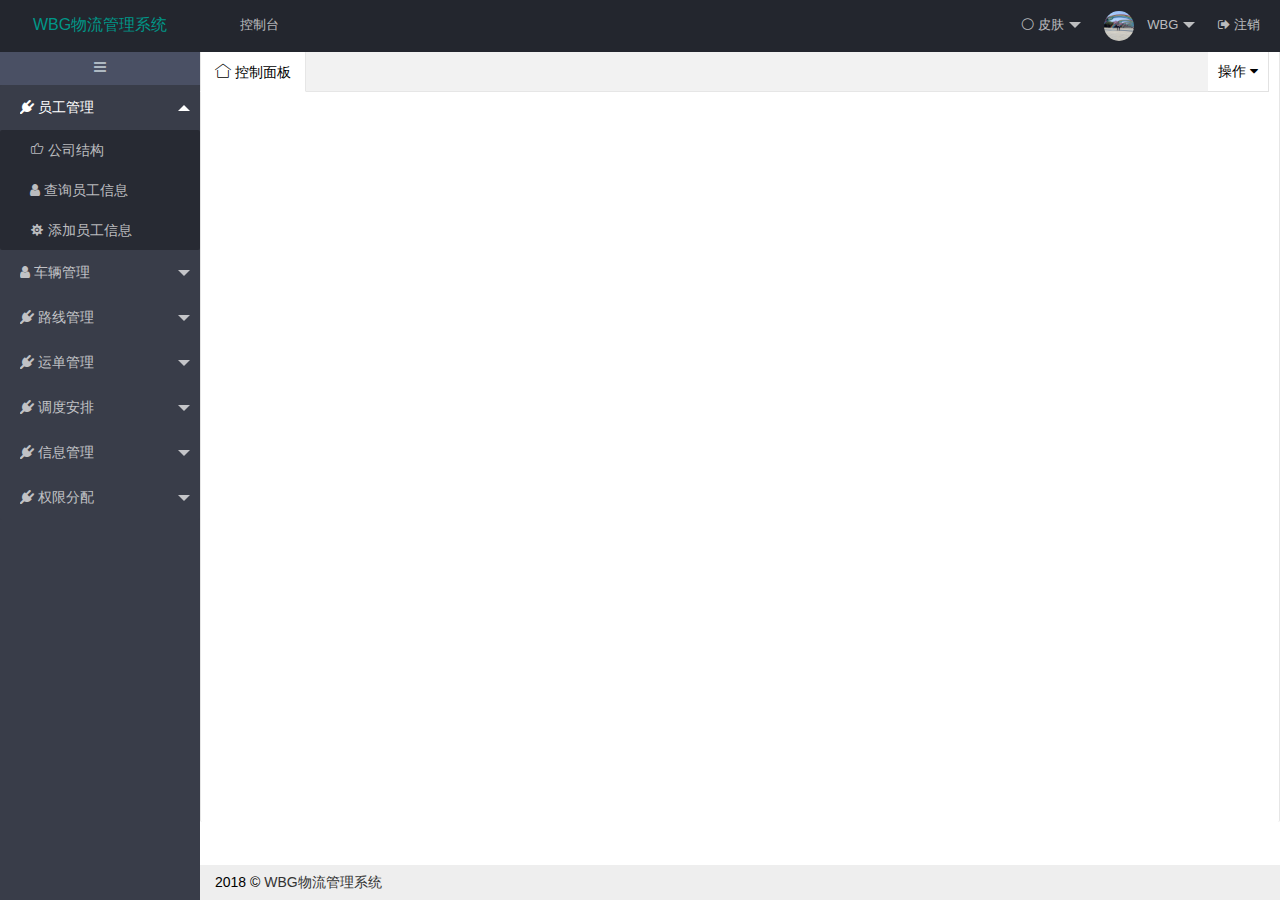
==== src/main/webapp/index.html @ e6181575 "struts2+spring+hibernate" ====
<!DOCTYPE html>
<html>

<head>
    <meta charset="utf-8">
    <meta name="viewport" content="width=device-width, initial-scale=1, maximum-scale=1">
    <title>WBG物流管理系统</title>
    <link rel="stylesheet" href="./plugins/layui/css/layui.css" media="all"/>
    <link rel="stylesheet" href="./plugins/font-awesome/css/font-awesome.min.css" media="all"/>
    <link rel="stylesheet" href="./src/css/app.css" media="all"/>
    <link rel="stylesheet" href="./src/css/themes/default.css" media="all" id="skin" kit-skin/>
</head>

<body class="kit-theme">
<div class="layui-layout layui-layout-admin kit-layout-admin">
    <div class="layui-header">
        <div class="layui-logo">WBG物流管理系统</div>
        <div class="layui-logo kit-logo-mobile"></div>
        <ul class="layui-nav layui-layout-left kit-nav">
            <li class="layui-nav-item"><a href="javascript:;">控制台</a></li>

        </ul>
        <ul class="layui-nav layui-layout-right kit-nav">
            <li class="layui-nav-item">
                <a href="javascript:;">
                    <i class="layui-icon">&#xe63f;</i> 皮肤
                </a>
                <dl class="layui-nav-child skin">
                    <dd><a href="javascript:;" data-skin="default" style="color:#393D49;"><i
                            class="layui-icon">&#xe658;</i> 默认</a></dd>
                    <dd><a href="javascript:;" data-skin="orange" style="color:#ff6700;"><i
                            class="layui-icon">&#xe658;</i> 橘子橙</a></dd>
                    <dd><a href="javascript:;" data-skin="green" style="color:#00a65a;"><i
                            class="layui-icon">&#xe658;</i> 原谅绿</a></dd>
                    <dd><a href="javascript:;" data-skin="pink" style="color:#FA6086;"><i
                            class="layui-icon">&#xe658;</i> 少女粉</a></dd>
                    <dd><a href="javascript:;" data-skin="blue.1" style="color:#00c0ef;"><i
                            class="layui-icon">&#xe658;</i> 天空蓝</a></dd>
                    <dd><a href="javascript:;" data-skin="red" style="color:#dd4b39;"><i class="layui-icon">&#xe658;</i>
                        枫叶红</a></dd>
                </dl>
            </li>
            <li class="layui-nav-item">
                <a href="javascript:;">
                    <img src="img/psb.jpg" class="layui-nav-img"> WBG
                </a>
                <dl class="layui-nav-child">
                    <dd><a href="javascript:;" kit-target
                           data-options="{url:'basic.html',icon:'&#xe658;',title:'基本资料',id:'966'}"><span>基本资料</span></a>
                    </dd>
                    <dd><a href="javascript:;">安全设置</a></dd>
                </dl>
            </li>
            <li class="layui-nav-item"><a href="login.html"><i class="fa fa-sign-out" aria-hidden="true"></i> 注销</a>
            </li>
        </ul>
    </div>

    <div class="layui-side layui-bg-black kit-side">
        <div class="layui-side-scroll">
            <div class="kit-side-fold"><i class="fa fa-navicon" aria-hidden="true"></i></div>
            <!-- 左侧导航区域（可配合layui已有的垂直导航） -->
            <ul class="layui-nav layui-nav-tree" lay-filter="kitNavbar" kit-navbar>
                <li class="layui-nav-item layui-nav-itemed">
                    <a class="" href="javascript:;"><i class="fa fa-plug" aria-hidden="true"></i><span> 员工管理</span></a>
                    <dl class="layui-nav-child">
                        <dd>
                            <a href="javascript:;" kit-target
                               data-options="{url:'mains.jsp',icon:'&#xe6c6;',title:'公司结构',id:'1'}">
                                <i class="layui-icon">&#xe6c6;</i><span> 公司结构</span></a>
                        </dd>
                        <dd>
                            <a href="javascript:;" data-url="employee.jsp" data-icon="fa-user" data-title="查询员工信息" kit-target
                               data-id='2'>
                                <i class="fa fa-user" aria-hidden="true"></i><span> 查询员工信息</span></a>
                        </dd>
                        <dd>
                            <a href="javascript:;" data-url="/depart" data-icon="&#xe614;" data-title="添加员工信息"
                               kit-target data-id='4'><i class="layui-icon">&#xe614;</i><span> 添加员工信息</span></a>
                        </dd>
                    </dl>
                </li>
                <li class="layui-nav-item">
                    <a href="javascript:;"><i class="fa fa-user" aria-hidden="false"></i><span> 车辆管理</span></a>
                    <dl class="layui-nav-child">
                        <dd>
                            <a href="javascript:;" data-url="vehicle.jsp" data-icon="fa-user" data-title="查询车辆信息" kit-target
                               data-id='5'>
                                <i class="fa fa-user" aria-hidden="true"></i><span> 查询车辆信息</span></a>
                        </dd>
                        <dd>
                            <a href="javascript:;" data-url="/vehicle" data-icon="&#xe614;" data-title="添加车辆信息"
                               kit-target data-id='7'><i class="layui-icon">&#xe614;</i><span> 添加车辆信息</span></a>
                        </dd>
                    </dl>
                </li>
                <li class="layui-nav-item">
                    <a href="javascript:;"><i class="fa fa-plug" aria-hidden="true"></i><span> 路线管理</span></a>
                    <dl class="layui-nav-child">
                        <dd>
                            <a href="javascript:;" data-url="route.jsp" data-icon="fa-user" data-title="查询路线信息" kit-target
                               data-id='8'>
                                <i class="fa fa-user" aria-hidden="true"></i><span> 查询路线信息</span></a>
                        </dd>
                        <dd>
                            <a href="javascript:;" data-url="/route" data-icon="&#xe614;" data-title="添加路线信息"
                               kit-target data-id='10'><i class="layui-icon">&#xe614;</i><span> 添加路线信息</span></a>
                        </dd>
                    </dl>
                </li>
                <li class="layui-nav-item">
                    <a href="javascript:;"><i class="fa fa-plug" aria-hidden="true"></i><span> 运单管理</span></a>
                    <dl class="layui-nav-child">
                        <dd>
                            <a href="javascript:;" data-url="waybill.jsp" data-icon="fa-user" data-title="查询运单信息" kit-target
                               data-id='11'>
                                <i class="fa fa-user" aria-hidden="true"></i><span> 查询运单信息</span></a>
                        </dd>
                        <dd>
                            <a href="javascript:;" data-url="/waybill" data-icon="&#xe628;" data-title="添加运单信息" kit-target
                               data-id='12'><i class="layui-icon">&#xe628;</i><span> 添加运单信息</span></a>
                        </dd>
                        <dd>
                            <a href="javascript:;" data-url="/positions" data-icon="&#xe614;" data-title="实时运单信息"
                               kit-target data-id='13'><i class="layui-icon">&#xe614;</i><span> 实时运单信息</span></a>
                        </dd>
                    </dl>
                </li>
                <li class="layui-nav-item">
                    <a href="javascript:;"><i class="fa fa-plug" aria-hidden="true"></i><span> 调度安排</span></a>
                    <dl class="layui-nav-child">
                        <dd>
                            <a href="javascript:;" data-url="form.html" data-icon="fa-user" data-title="查询调度单" kit-target
                               data-id='14'>
                                <i class="fa fa-user" aria-hidden="true"></i><span> 查询调度单</span></a>
                        </dd>
                        <dd>
                            <a href="javascript:;" data-url="nav.html" data-icon="&#xe628;" data-title="车辆关联" kit-target
                               data-id='15'><i class="layui-icon">&#xe628;</i><span> 车辆关联</span></a>
                        </dd>
                        <dd>
                            <a href="javascript:;" data-url="list4.html" data-icon="&#xe614;" data-title="路线关联"
                               kit-target data-id='16'><i class="layui-icon">&#xe614;</i><span> 路线关联</span></a>
                        </dd>
                    </dl>
                </li>
                <li class="layui-nav-item">
                    <a href="javascript:;"><i class="fa fa-plug" aria-hidden="true"></i><span> 信息管理</span></a>
                    <dl class="layui-nav-child">
                        <dd><a href="javascript:;" kit-target
                               data-options="{url:'navbar.html',icon:'&#xe658;',title:'Navbar',id:'6'}"><i
                                class="layui-icon">&#xe658;</i><span> Navbar</span></a></dd>
                        <dd><a href="javascript:;" kit-target
                               data-options="{url:'tab.html',icon:'&#xe658;',title:'TAB',id:'7'}"><i class="layui-icon">&#xe658;</i><span> Tab</span></a>
                        </dd>
                        <dd><a href="javascript:;" kit-target
                               data-options="{url:'onelevel.html',icon:'&#xe658;',title:'OneLevel',id:'50'}"><i
                                class="layui-icon">&#xe658;</i><span> OneLevel</span></a></dd>
                        <dd><a href="javascript:;" kit-target
                               data-options="{url:'app.html',icon:'&#xe658;',title:'App',id:'8'}"><i class="layui-icon">&#xe658;</i><span> app.js主入口</span></a>
                        </dd>
                    </dl>
                </li>
                <li class="layui-nav-item">
                    <a href="javascript:;"><i class="fa fa-plug" aria-hidden="true"></i><span> 权限分配</span></a>
                    <dl class="layui-nav-child">
                        <dd><a href="javascript:;" kit-target
                               data-options="{url:'navbar.html',icon:'&#xe658;',title:'Navbar',id:'6'}"><i
                                class="layui-icon">&#xe658;</i><span> Navbar</span></a></dd>
                        <dd><a href="javascript:;" kit-target
                               data-options="{url:'tab.html',icon:'&#xe658;',title:'TAB',id:'7'}"><i class="layui-icon">&#xe658;</i><span> Tab</span></a>
                        </dd>
                        <dd><a href="javascript:;" kit-target
                               data-options="{url:'onelevel.html',icon:'&#xe658;',title:'OneLevel',id:'50'}"><i
                                class="layui-icon">&#xe658;</i><span> OneLevel</span></a></dd>
                        <dd><a href="javascript:;" kit-target
                               data-options="{url:'app.html',icon:'&#xe658;',title:'App',id:'8'}"><i class="layui-icon">&#xe658;</i><span> app.js主入口</span></a>
                        </dd>
                    </dl>
                </li>
            </ul>
        </div>
    </div>
    <div class="layui-body" id="container">
        <!-- 内容主体区域 -->
        <div style="padding: 15px;"><i class="layui-icon layui-anim layui-anim-rotate layui-anim-loop">&#xe63e;</i>
            请稍等...
        </div>
    </div>

    <div class="layui-footer">
        <!-- 底部固定区域 -->
        2018 &copy;
        <a href="http://kit.zhengjinfan.cn/">WBG物流管理系统</a>
       <!-- <marquee>WBG物流管理系统</marquee>-->
    </div>
</div>
<!-- <script type="text/javascript">
      var cnzz_protocol = (("https:" == document.location.protocol) ? " https://" : " http://");
      document.write(unescape("%3Cspan id='cnzz_stat_icon_1264021086'%3E%3C/span%3E%3Cscript src='" + cnzz_protocol + "s22.cnzz.com/z_stat.php%3Fid%3D1264021086%26show%3Dpic1' type='text/javascript'%3E%3C/script%3E"));
  </script> -->
<script src="./plugins/layui/layui.js"></script>
<script>
    var message;
    layui.config({
        base: 'src/js/',
        version: '1.0.1'
    }).use(['app', 'message'], function () {
        var app = layui.app,
            $ = layui.jquery,
            layer = layui.layer;
        //将message设置为全局以便子页面调用
        message = layui.message;
        //主入口
        app.set({
            type: 'iframe'
        }).init();
        $('#pay').on('click', function () {
            layer.open({
                title: false,
                type: 1,
                content: '<img src="/src/images/pay.png" />',
                area: ['500px', '250px'],
                shadeClose: true
            });
        });
        $('dl.skin > dd').on('click', function () {
            var $that = $(this);
            var skin = $that.children('a').data('skin');
            switchSkin(skin);
        });
        var setSkin = function (value) {
                layui.data('kit_skin', {
                    key: 'skin',
                    value: value
                });
            },
            getSkinName = function () {
                return layui.data('kit_skin').skin;
            },
            switchSkin = function (value) {
                var _target = $('link[kit-skin]')[0];
                _target.href = _target.href.substring(0, _target.href.lastIndexOf('/') + 1) + value + _target.href.substring(_target.href.lastIndexOf('.'));
                setSkin(value);

            },
            initSkin = function () {
                var skin = getSkinName();
                switchSkin(skin === undefined ? 'default' : skin);
            }();
    });
</script>
</body>

</html>
---- src/main/webapp/plugins/layui/css/layui.css ----
/** layui-v2.2.5 MIT License By https://www.layui.com */
.layui-inline, img {
    display: inline-block;
    vertical-align: middle
}

h1, h2, h3, h4, h5, h6 {
    font-weight: 400
}

.layui-edge, .layui-header, .layui-inline, .layui-main {
    position: relative
}

.layui-btn, .layui-edge, .layui-inline, img {
    vertical-align: middle
}

.layui-btn, .layui-disabled, .layui-icon, .layui-unselect {
    -webkit-user-select: none;
    -ms-user-select: none;
    -moz-user-select: none
}

blockquote, body, button, dd, div, dl, dt, form, h1, h2, h3, h4, h5, h6, input, li, ol, p, pre, td, textarea, th, ul {
    margin: 0;
    padding: 0;
    -webkit-tap-highlight-color: rgba(0, 0, 0, 0)
}

a:active, a:hover {
    outline: 0
}

img {
    border: none
}

li {
    list-style: none
}

table {
    border-collapse: collapse;
    border-spacing: 0
}

h4, h5, h6 {
    font-size: 100%
}

button, input, optgroup, option, select, textarea {
    font-family: inherit;
    font-size: inherit;
    font-style: inherit;
    font-weight: inherit;
    outline: 0
}

pre {
    white-space: pre-wrap;
    white-space: -moz-pre-wrap;
    white-space: -pre-wrap;
    white-space: -o-pre-wrap;
    word-wrap: break-word
}

body {
    line-height: 24px;
    font: 14px Helvetica Neue, Helvetica, PingFang SC, \5FAE\8F6F\96C5\9ED1, Tahoma, Arial, sans-serif
}

hr {
    height: 1px;
    margin: 10px 0;
    border: 0;
    clear: both
}

a {
    color: #333;
    text-decoration: none
}

a:hover {
    color: #777
}

a cite {
    font-style: normal;
    *cursor: pointer
}

.layui-border-box, .layui-border-box * {
    box-sizing: border-box
}

.layui-box, .layui-box * {
    box-sizing: content-box
}

.layui-clear {
    clear: both;
    *zoom: 1
}

.layui-clear:after {
    content: '\20';
    clear: both;
    *zoom: 1;
    display: block;
    height: 0
}

.layui-inline {
    *display: inline;
    *zoom: 1
}

.layui-edge {
    display: inline-block;
    width: 0;
    height: 0;
    border-width: 6px;
    border-style: dashed;
    border-color: transparent;
    overflow: hidden
}

.layui-edge-top {
    top: -4px;
    border-bottom-color: #999;
    border-bottom-style: solid
}

.layui-edge-right {
    border-left-color: #999;
    border-left-style: solid
}

.layui-edge-bottom {
    top: 2px;
    border-top-color: #999;
    border-top-style: solid
}

.layui-edge-left {
    border-right-color: #999;
    border-right-style: solid
}

.layui-elip {
    text-overflow: ellipsis;
    overflow: hidden;
    white-space: nowrap
}

.layui-disabled, .layui-disabled:hover {
    color: #d2d2d2 !important;
    cursor: not-allowed !important
}

.layui-circle {
    border-radius: 100%
}

.layui-show {
    display: block !important
}

.layui-hide {
    display: none !important
}

@font-face {
    font-family: layui-icon;
    src: url(../font/iconfont.eot?v=220);
    src: url(../font/iconfont.eot?v=220#iefix) format('embedded-opentype'), url(../font/iconfont.svg?v=220#iconfont) format('svg'), url(../font/iconfont.woff?v=220) format('woff'), url(../font/iconfont.ttf?v=220) format('truetype')
}

.layui-icon {
    font-family: layui-icon !important;
    font-size: 16px;
    font-style: normal;
    -webkit-font-smoothing: antialiased;
    -moz-osx-font-smoothing: grayscale
}

.layui-icon-duihua:before {
    content: "\e611"
}

.layui-icon-shezhi:before {
    content: "\e614"
}

.layui-icon-yinshenim:before {
    content: "\e60f"
}

.layui-icon-search:before {
    content: "\e615"
}

.layui-icon-fenxiang1:before {
    content: "\e641"
}

.layui-icon-shezhi1:before {
    content: "\e620"
}

.layui-icon-yinqing:before {
    content: "\e628"
}

.layui-icon-yuejuancuohao:before {
    content: "\1006"
}

.layui-icon-cuo:before {
    content: "\1007"
}

.layui-icon-baobiao:before {
    content: "\e629"
}

.layui-icon-star:before {
    content: "\e600"
}

.layui-icon-yuandian:before {
    content: "\e617"
}

.layui-icon-chat:before {
    content: "\e606"
}

.layui-icon-logo:before {
    content: "\e609"
}

.layui-icon-list:before {
    content: "\e60a"
}

.layui-icon-tubiao:before {
    content: "\e62c"
}

.layui-icon-right:before {
    content: "\1005"
}

.layui-icon-huanfu2:before {
    content: "\e61b"
}

.layui-icon-On-line:before {
    content: "\e610"
}

.layui-icon-biaoge:before {
    content: "\e62d"
}

.layui-icon-youyou:before {
    content: "\e602"
}

.layui-icon-zuozuo:before {
    content: "\e603"
}

.layui-icon-cart-simple:before {
    content: "\e698"
}

.layui-icon-cry:before {
    content: "\e69c"
}

.layui-icon-smile:before {
    content: "\e6af"
}

.layui-icon-survey:before {
    content: "\e6b2"
}

.layui-icon-tree:before {
    content: "\e62e"
}

.layui-icon-iconfont17:before {
    content: "\e62f"
}

.layui-icon-tianjia:before {
    content: "\e61f"
}

.layui-icon-xiazai:before {
    content: "\e601"
}

.layui-icon-xuanzemoban48:before {
    content: "\e630"
}

.layui-icon-gongju:before {
    content: "\e631"
}

.layui-icon-face-surprised:before {
    content: "\e664"
}

.layui-icon-bianji:before {
    content: "\e642"
}

.layui-icon-speaker:before {
    content: "\e645"
}

.layui-icon-xiangxia:before {
    content: "\e61a"
}

.layui-icon-wenjian:before {
    content: "\e621"
}

.layui-icon-layouts:before {
    content: "\e632"
}

.layui-icon-duigou:before {
    content: "\e618"
}

.layui-icon-tianjia1:before {
    content: "\e608"
}

.layui-icon-yaoyaozhibofanye:before {
    content: "\e633"
}

.layui-icon-read:before {
    content: "\e705"
}

.layui-icon-404:before {
    content: "\e61c"
}

.layui-icon-lunbozutu:before {
    content: "\e634"
}

.layui-icon-help:before {
    content: "\e607"
}

.layui-icon-daima1:before {
    content: "\e635"
}

.layui-icon-jinshui:before {
    content: "\e636"
}

.layui-icon-find-fill:before {
    content: "\e670"
}

.layui-icon-about:before {
    content: "\e60b"
}

.layui-icon-location:before {
    content: "\e715"
}

.layui-icon-xiangshang:before {
    content: "\e619"
}

.layui-icon-pause:before {
    content: "\e651"
}

.layui-icon-riqi:before {
    content: "\e637"
}

.layui-icon-uploadfile:before {
    content: "\e61d"
}

.layui-icon-delete:before {
    content: "\e640"
}

.layui-icon-play:before {
    content: "\e652"
}

.layui-icon-top:before {
    content: "\e604"
}

.layui-icon-haoyouqingqiu:before {
    content: "\e612"
}

.layui-icon-weibiaoti1:before {
    content: "\e605"
}

.layui-icon-chuangkou:before {
    content: "\e638"
}

.layui-icon-comiisbiaoqing:before {
    content: "\e60c"
}

.layui-icon-zhengque:before {
    content: "\e616"
}

.layui-icon-dollar:before {
    content: "\e659"
}

.layui-icon-iconfontwodehaoyou:before {
    content: "\e613"
}

.layui-icon-wenjianxiazai:before {
    content: "\e61e"
}

.layui-icon-tupian:before {
    content: "\e60d"
}

.layui-icon-lianjie:before {
    content: "\e64c"
}

.layui-icon-diamond:before {
    content: "\e735"
}

.layui-icon-jilu:before {
    content: "\e60e"
}

.layui-icon-liucheng:before {
    content: "\e622"
}

.layui-icon-fontstrikethrough:before {
    content: "\e64f"
}

.layui-icon-unlink:before {
    content: "\e64d"
}

.layui-icon-bianjiwenzi:before {
    content: "\e639"
}

.layui-icon-sanjiao:before {
    content: "\e623"
}

.layui-icon-danxuankuanghouxuan:before {
    content: "\e63f"
}

.layui-icon-danxuankuangxuanzhong:before {
    content: "\e643"
}

.layui-icon-juzhongduiqi:before {
    content: "\e647"
}

.layui-icon-youduiqi:before {
    content: "\e648"
}

.layui-icon-zuoduiqi:before {
    content: "\e649"
}

.layui-icon-gongsisvgtubiaozongji22:before {
    content: "\e626"
}

.layui-icon-gongsisvgtubiaozongji23:before {
    content: "\e627"
}

.layui-icon-refresh-2:before {
    content: "\1002"
}

.layui-icon-loading-1:before {
    content: "\e63e"
}

.layui-icon-return:before {
    content: "\e65c"
}

.layui-icon-jiacu:before {
    content: "\e62b"
}

.layui-icon-uploading:before {
    content: "\e67c"
}

.layui-icon-liaotianduihuaimgoutong:before {
    content: "\e63a"
}

.layui-icon-video:before {
    content: "\e6ed"
}

.layui-icon-headset:before {
    content: "\e6fc"
}

.layui-icon-wenjianjiafan:before {
    content: "\e624"
}

.layui-icon-shouji:before {
    content: "\e63b"
}

.layui-icon-tianjia2:before {
    content: "\e654"
}

.layui-icon-wenjianjia:before {
    content: "\e7a0"
}

.layui-icon-biaoqing:before {
    content: "\e650"
}

.layui-icon-html:before {
    content: "\e64b"
}

.layui-icon-biaodan:before {
    content: "\e63c"
}

.layui-icon-cart:before {
    content: "\e657"
}

.layui-icon-camera-fill:before {
    content: "\e65d"
}

.layui-icon-25:before {
    content: "\e62a"
}

.layui-icon-emwdaima:before {
    content: "\e64e"
}

.layui-icon-fire:before {
    content: "\e756"
}

.layui-icon-set:before {
    content: "\e716"
}

.layui-icon-zitixiahuaxian:before {
    content: "\e646"
}

.layui-icon-sanjiao1:before {
    content: "\e625"
}

.layui-icon-tips:before {
    content: "\e702"
}

.layui-icon-tupian-copy-copy:before {
    content: "\e64a"
}

.layui-icon-more-vertical:before {
    content: "\e671"
}

.layui-icon-zhuti2:before {
    content: "\e66c"
}

.layui-icon-loading:before {
    content: "\e63d"
}

.layui-icon-xieti:before {
    content: "\e644"
}

.layui-icon-refresh-1:before {
    content: "\e666"
}

.layui-icon-rmb:before {
    content: "\e65e"
}

.layui-icon-home:before {
    content: "\e68e"
}

.layui-icon-user:before {
    content: "\e770"
}

.layui-icon-notice:before {
    content: "\e667"
}

.layui-icon-voice:before {
    content: "\e688"
}

.layui-icon-download:before {
    content: "\e681"
}

.layui-icon-snowflake:before {
    content: "\e6b1"
}

.layui-icon-yemian1:before {
    content: "\e655"
}

.layui-icon-template:before {
    content: "\e663"
}

.layui-icon-auz:before {
    content: "\e672"
}

.layui-icon-console:before {
    content: "\e665"
}

.layui-icon-app:before {
    content: "\e653"
}

.layui-icon-xiayiye:before {
    content: "\e65a"
}

.layui-icon-website:before {
    content: "\e7ae"
}

.layui-icon-xiayiye1:before {
    content: "\e65b"
}

.layui-icon-component:before {
    content: "\e857"
}

.layui-icon-more:before {
    content: "\e65f"
}

.layui-icon-shrink-right:before {
    content: "\e668"
}

.layui-icon-spread-left:before {
    content: "\e66b"
}

.layui-icon-camera:before {
    content: "\e660"
}

.layui-icon-note:before {
    content: "\e66e"
}

.layui-icon-refresh:before {
    content: "\e669"
}

.layui-icon-nv:before {
    content: "\e661"
}

.layui-icon-nan:before {
    content: "\e662"
}

.layui-icon-senior:before {
    content: "\e674"
}

.layui-icon-theme:before {
    content: "\e66a"
}

.layui-icon-tread:before {
    content: "\e6c5"
}

.layui-icon-praise:before {
    content: "\e6c6"
}

.layui-icon-star-fill:before {
    content: "\e658"
}

.layui-icon-template-1:before {
    content: "\e656"
}

.layui-icon-loading-2:before {
    content: "\e66d"
}

.layui-main {
    width: 1140px;
    margin: 0 auto
}

.layui-header {
    z-index: 1000;
    height: 60px
}

.layui-header a:hover {
    transition: all .5s;
    -webkit-transition: all .5s
}

.layui-side {
    position: fixed;
    top: 0;
    bottom: 0;
    z-index: 999;
    width: 200px;
    overflow-x: hidden
}

.layui-side-scroll {
    width: 220px;
    height: 100%;
    overflow-x: hidden
}

.layui-body {
    position: absolute;
    left: 200px;
    right: 0;
    top: 0;
    bottom: 0;
    z-index: 998;
    width: auto;
    overflow: hidden;
    overflow-y: auto;
    box-sizing: border-box
}

.layui-layout-body {
    overflow: hidden
}

.layui-layout-admin .layui-header {
    background-color: #23262E
}

.layui-layout-admin .layui-side {
    top: 60px;
    width: 200px;
    overflow-x: hidden
}

.layui-layout-admin .layui-body {
    top: 60px;
    bottom: 44px
}

.layui-layout-admin .layui-main {
    width: auto;
    margin: 0 15px
}

.layui-layout-admin .layui-footer {
    position: fixed;
    left: 200px;
    right: 0;
    bottom: 0;
    height: 44px;
    line-height: 44px;
    padding: 0 15px;
    background-color: #eee
}

.layui-layout-admin .layui-logo {
    position: absolute;
    left: 0;
    top: 0;
    width: 200px;
    height: 100%;
    line-height: 60px;
    text-align: center;
    color: #009688;
    font-size: 16px
}

.layui-layout-admin .layui-header .layui-nav {
    background: 0 0
}

.layui-layout-left {
    position: absolute !important;
    left: 200px;
    top: 0
}

.layui-layout-right {
    position: absolute !important;
    right: 0;
    top: 0
}

.layui-container {
    position: relative;
    margin: 0 auto;
    padding: 0 15px;
    box-sizing: border-box
}

.layui-fluid {
    position: relative;
    margin: 0 auto;
    padding: 0 15px
}

.layui-row:after, .layui-row:before {
    content: '';
    display: block;
    clear: both
}

.layui-col-lg1, .layui-col-lg10, .layui-col-lg11, .layui-col-lg12, .layui-col-lg2, .layui-col-lg3, .layui-col-lg4, .layui-col-lg5, .layui-col-lg6, .layui-col-lg7, .layui-col-lg8, .layui-col-lg9, .layui-col-md1, .layui-col-md10, .layui-col-md11, .layui-col-md12, .layui-col-md2, .layui-col-md3, .layui-col-md4, .layui-col-md5, .layui-col-md6, .layui-col-md7, .layui-col-md8, .layui-col-md9, .layui-col-sm1, .layui-col-sm10, .layui-col-sm11, .layui-col-sm12, .layui-col-sm2, .layui-col-sm3, .layui-col-sm4, .layui-col-sm5, .layui-col-sm6, .layui-col-sm7, .layui-col-sm8, .layui-col-sm9, .layui-col-xs1, .layui-col-xs10, .layui-col-xs11, .layui-col-xs12, .layui-col-xs2, .layui-col-xs3, .layui-col-xs4, .layui-col-xs5, .layui-col-xs6, .layui-col-xs7, .layui-col-xs8, .layui-col-xs9 {
    position: relative;
    display: block;
    box-sizing: border-box
}

.layui-col-xs1, .layui-col-xs10, .layui-col-xs11, .layui-col-xs12, .layui-col-xs2, .layui-col-xs3, .layui-col-xs4, .layui-col-xs5, .layui-col-xs6, .layui-col-xs7, .layui-col-xs8, .layui-col-xs9 {
    float: left
}

.layui-col-xs1 {
    width: 8.33333333%
}

.layui-col-xs2 {
    width: 16.66666667%
}

.layui-col-xs3 {
    width: 25%
}

.layui-col-xs4 {
    width: 33.33333333%
}

.layui-col-xs5 {
    width: 41.66666667%
}

.layui-col-xs6 {
    width: 50%
}

.layui-col-xs7 {
    width: 58.33333333%
}

.layui-col-xs8 {
    width: 66.66666667%
}

.layui-col-xs9 {
    width: 75%
}

.layui-col-xs10 {
    width: 83.33333333%
}

.layui-col-xs11 {
    width: 91.66666667%
}

.layui-col-xs12 {
    width: 100%
}

.layui-col-xs-offset1 {
    margin-left: 8.33333333%
}

.layui-col-xs-offset2 {
    margin-left: 16.66666667%
}

.layui-col-xs-offset3 {
    margin-left: 25%
}

.layui-col-xs-offset4 {
    margin-left: 33.33333333%
}

.layui-col-xs-offset5 {
    margin-left: 41.66666667%
}

.layui-col-xs-offset6 {
    margin-left: 50%
}

.layui-col-xs-offset7 {
    margin-left: 58.33333333%
}

.layui-col-xs-offset8 {
    margin-left: 66.66666667%
}

.layui-col-xs-offset9 {
    margin-left: 75%
}

.layui-col-xs-offset10 {
    margin-left: 83.33333333%
}

.layui-col-xs-offset11 {
    margin-left: 91.66666667%
}

.layui-col-xs-offset12 {
    margin-left: 100%
}

@media screen and (max-width: 768px) {
    .layui-hide-xs {
        display: none !important
    }

    .layui-show-xs-block {
        display: block !important
    }

    .layui-show-xs-inline {
        display: inline !important
    }

    .layui-show-xs-inline-block {
        display: inline-block !important
    }
}

@media screen and (min-width: 768px) {
    .layui-container {
        width: 750px
    }

    .layui-hide-sm {
        display: none !important
    }

    .layui-show-sm-block {
        display: block !important
    }

    .layui-show-sm-inline {
        display: inline !important
    }

    .layui-show-sm-inline-block {
        display: inline-block !important
    }

    .layui-col-sm1, .layui-col-sm10, .layui-col-sm11, .layui-col-sm12, .layui-col-sm2, .layui-col-sm3, .layui-col-sm4, .layui-col-sm5, .layui-col-sm6, .layui-col-sm7, .layui-col-sm8, .layui-col-sm9 {
        float: left
    }

    .layui-col-sm1 {
        width: 8.33333333%
    }

    .layui-col-sm2 {
        width: 16.66666667%
    }

    .layui-col-sm3 {
        width: 25%
    }

    .layui-col-sm4 {
        width: 33.33333333%
    }

    .layui-col-sm5 {
        width: 41.66666667%
    }

    .layui-col-sm6 {
        width: 50%
    }

    .layui-col-sm7 {
        width: 58.33333333%
    }

    .layui-col-sm8 {
        width: 66.66666667%
    }

    .layui-col-sm9 {
        width: 75%
    }

    .layui-col-sm10 {
        width: 83.33333333%
    }

    .layui-col-sm11 {
        width: 91.66666667%
    }

    .layui-col-sm12 {
        width: 100%
    }

    .layui-col-sm-offset1 {
        margin-left: 8.33333333%
    }

    .layui-col-sm-offset2 {
        margin-left: 16.66666667%
    }

    .layui-col-sm-offset3 {
        margin-left: 25%
    }

    .layui-col-sm-offset4 {
        margin-left: 33.33333333%
    }

    .layui-col-sm-offset5 {
        margin-left: 41.66666667%
    }

    .layui-col-sm-offset6 {
        margin-left: 50%
    }

    .layui-col-sm-offset7 {
        margin-left: 58.33333333%
    }

    .layui-col-sm-offset8 {
        margin-left: 66.66666667%
    }

    .layui-col-sm-offset9 {
        margin-left: 75%
    }

    .layui-col-sm-offset10 {
        margin-left: 83.33333333%
    }

    .layui-col-sm-offset11 {
        margin-left: 91.66666667%
    }

    .layui-col-sm-offset12 {
        margin-left: 100%
    }
}

@media screen and (min-width: 992px) {
    .layui-container {
        width: 970px
    }

    .layui-hide-md {
        display: none !important
    }

    .layui-show-md-block {
        display: block !important
    }

    .layui-show-md-inline {
        display: inline !important
    }

    .layui-show-md-inline-block {
        display: inline-block !important
    }

    .layui-col-md1, .layui-col-md10, .layui-col-md11, .layui-col-md12, .layui-col-md2, .layui-col-md3, .layui-col-md4, .layui-col-md5, .layui-col-md6, .layui-col-md7, .layui-col-md8, .layui-col-md9 {
        float: left
    }

    .layui-col-md1 {
        width: 8.33333333%
    }

    .layui-col-md2 {
        width: 16.66666667%
    }

    .layui-col-md3 {
        width: 25%
    }

    .layui-col-md4 {
        width: 33.33333333%
    }

    .layui-col-md5 {
        width: 41.66666667%
    }

    .layui-col-md6 {
        width: 50%
    }

    .layui-col-md7 {
        width: 58.33333333%
    }

    .layui-col-md8 {
        width: 66.66666667%
    }

    .layui-col-md9 {
        width: 75%
    }

    .layui-col-md10 {
        width: 83.33333333%
    }

    .layui-col-md11 {
        width: 91.66666667%
    }

    .layui-col-md12 {
        width: 100%
    }

    .layui-col-md-offset1 {
        margin-left: 8.33333333%
    }

    .layui-col-md-offset2 {
        margin-left: 16.66666667%
    }

    .layui-col-md-offset3 {
        margin-left: 25%
    }

    .layui-col-md-offset4 {
        margin-left: 33.33333333%
    }

    .layui-col-md-offset5 {
        margin-left: 41.66666667%
    }

    .layui-col-md-offset6 {
        margin-left: 50%
    }

    .layui-col-md-offset7 {
        margin-left: 58.33333333%
    }

    .layui-col-md-offset8 {
        margin-left: 66.66666667%
    }

    .layui-col-md-offset9 {
        margin-left: 75%
    }

    .layui-col-md-offset10 {
        margin-left: 83.33333333%
    }

    .layui-col-md-offset11 {
        margin-left: 91.66666667%
    }

    .layui-col-md-offset12 {
        margin-left: 100%
    }
}

@media screen and (min-width: 1200px) {
    .layui-container {
        width: 1170px
    }

    .layui-hide-lg {
        display: none !important
    }

    .layui-show-lg-block {
        display: block !important
    }

    .layui-show-lg-inline {
        display: inline !important
    }

    .layui-show-lg-inline-block {
        display: inline-block !important
    }

    .layui-col-lg1, .layui-col-lg10, .layui-col-lg11, .layui-col-lg12, .layui-col-lg2, .layui-col-lg3, .layui-col-lg4, .layui-col-lg5, .layui-col-lg6, .layui-col-lg7, .layui-col-lg8, .layui-col-lg9 {
        float: left
    }

    .layui-col-lg1 {
        width: 8.33333333%
    }

    .layui-col-lg2 {
        width: 16.66666667%
    }

    .layui-col-lg3 {
        width: 25%
    }

    .layui-col-lg4 {
        width: 33.33333333%
    }

    .layui-col-lg5 {
        width: 41.66666667%
    }

    .layui-col-lg6 {
        width: 50%
    }

    .layui-col-lg7 {
        width: 58.33333333%
    }

    .layui-col-lg8 {
        width: 66.66666667%
    }

    .layui-col-lg9 {
        width: 75%
    }

    .layui-col-lg10 {
        width: 83.33333333%
    }

    .layui-col-lg11 {
        width: 91.66666667%
    }

    .layui-col-lg12 {
        width: 100%
    }

    .layui-col-lg-offset1 {
        margin-left: 8.33333333%
    }

    .layui-col-lg-offset2 {
        margin-left: 16.66666667%
    }

    .layui-col-lg-offset3 {
        margin-left: 25%
    }

    .layui-col-lg-offset4 {
        margin-left: 33.33333333%
    }

    .layui-col-lg-offset5 {
        margin-left: 41.66666667%
    }

    .layui-col-lg-offset6 {
        margin-left: 50%
    }

    .layui-col-lg-offset7 {
        margin-left: 58.33333333%
    }

    .layui-col-lg-offset8 {
        margin-left: 66.66666667%
    }

    .layui-col-lg-offset9 {
        margin-left: 75%
    }

    .layui-col-lg-offset10 {
        margin-left: 83.33333333%
    }

    .layui-col-lg-offset11 {
        margin-left: 91.66666667%
    }

    .layui-col-lg-offset12 {
        margin-left: 100%
    }
}

.layui-col-space1 {
    margin: -.5px
}

.layui-col-space1 > * {
    padding: .5px
}

.layui-col-space3 {
    margin: -1.5px
}

.layui-col-space3 > * {
    padding: 1.5px
}

.layui-col-space5 {
    margin: -2.5px
}

.layui-col-space5 > * {
    padding: 2.5px
}

.layui-col-space8 {
    margin: -3.5px
}

.layui-col-space8 > * {
    padding: 3.5px
}

.layui-col-space10 {
    margin: -5px
}

.layui-col-space10 > * {
    padding: 5px
}

.layui-col-space12 {
    margin: -6px
}

.layui-col-space12 > * {
    padding: 6px
}

.layui-col-space15 {
    margin: -7.5px
}

.layui-col-space15 > * {
    padding: 7.5px
}

.layui-col-space18 {
    margin: -9px
}

.layui-col-space18 > * {
    padding: 9px
}

.layui-col-space20 {
    margin: -10px
}

.layui-col-space20 > * {
    padding: 10px
}

.layui-col-space22 {
    margin: -11px
}

.layui-col-space22 > * {
    padding: 11px
}

.layui-col-space25 {
    margin: -12.5px
}

.layui-col-space25 > * {
    padding: 12.5px
}

.layui-col-space30 {
    margin: -15px
}

.layui-col-space30 > * {
    padding: 15px
}

.layui-btn, .layui-input, .layui-select, .layui-textarea, .layui-upload-button {
    outline: 0;
    -webkit-appearance: none;
    transition: all .3s;
    -webkit-transition: all .3s;
    box-sizing: border-box
}

.layui-elem-quote {
    margin-bottom: 10px;
    padding: 15px;
    line-height: 22px;
    border-left: 5px solid #009688;
    border-radius: 0 2px 2px 0;
    background-color: #f2f2f2
}

.layui-quote-nm {
    border-style: solid;
    border-width: 1px 1px 1px 5px;
    background: 0 0
}

.layui-elem-field {
    margin-bottom: 10px;
    padding: 0;
    border-width: 1px;
    border-style: solid
}

.layui-elem-field legend {
    margin-left: 20px;
    padding: 0 10px;
    font-size: 20px;
    font-weight: 300
}

.layui-field-title {
    margin: 10px 0 20px;
    border-width: 1px 0 0
}

.layui-field-box {
    padding: 10px 15px
}

.layui-field-title .layui-field-box {
    padding: 10px 0
}

.layui-progress {
    position: relative;
    height: 6px;
    border-radius: 20px;
    background-color: #e2e2e2
}

.layui-progress-bar {
    position: absolute;
    left: 0;
    top: 0;
    width: 0;
    max-width: 100%;
    height: 6px;
    border-radius: 20px;
    text-align: right;
    background-color: #5FB878;
    transition: all .3s;
    -webkit-transition: all .3s
}

.layui-progress-big, .layui-progress-big .layui-progress-bar {
    height: 18px;
    line-height: 18px
}

.layui-progress-text {
    position: relative;
    top: -20px;
    line-height: 18px;
    font-size: 12px;
    color: #666
}

.layui-progress-big .layui-progress-text {
    position: static;
    padding: 0 10px;
    color: #fff
}

.layui-collapse {
    border-width: 1px;
    border-style: solid;
    border-radius: 2px
}

.layui-colla-content, .layui-colla-item {
    border-top-width: 1px;
    border-top-style: solid
}

.layui-colla-item:first-child {
    border-top: none
}

.layui-colla-title {
    position: relative;
    height: 42px;
    line-height: 42px;
    padding: 0 15px 0 35px;
    color: #333;
    background-color: #f2f2f2;
    cursor: pointer;
    font-size: 14px
}

.layui-colla-content {
    display: none;
    padding: 10px 15px;
    line-height: 22px;
    color: #666
}

.layui-colla-icon {
    position: absolute;
    left: 15px;
    top: 0;
    font-size: 14px
}

.layui-card-body, .layui-card-header, .layui-form-label, .layui-form-mid, .layui-form-select, .layui-input-block, .layui-input-inline, .layui-textarea {
    position: relative
}

.layui-card {
    margin-bottom: 15px;
    border-radius: 2px;
    background-color: #fff;
    box-shadow: 0 1px 2px 0 rgba(0, 0, 0, .05)
}

.layui-card:last-child {
    margin-bottom: 0
}

.layui-card-header {
    height: 42px;
    line-height: 42px;
    padding: 0 15px;
    border-bottom: 1px solid #f6f6f6;
    color: #333;
    border-radius: 2px 2px 0 0;
    font-size: 14px
}

.layui-bg-black, .layui-bg-blue, .layui-bg-cyan, .layui-bg-green, .layui-bg-orange, .layui-bg-red {
    color: #fff !important
}

.layui-card-body {
    padding: 10px 15px;
    line-height: 24px
}

.layui-card-body .layui-table {
    margin: 5px 0
}

.layui-card .layui-tab {
    margin: 0
}

.layui-panel-window {
    position: relative;
    padding: 15px;
    border-radius: 0;
    border-top: 5px solid #E6E6E6;
    background-color: #fff
}

.layui-bg-red {
    background-color: #FF5722 !important
}

.layui-bg-orange {
    background-color: #FFB800 !important
}

.layui-bg-green {
    background-color: #009688 !important
}

.layui-bg-cyan {
    background-color: #2F4056 !important
}

.layui-bg-blue {
    background-color: #1E9FFF !important
}

.layui-bg-black {
    background-color: #393D49 !important
}

.layui-bg-gray {
    background-color: #eee !important;
    color: #666 !important
}

.layui-badge-rim, .layui-colla-content, .layui-colla-item, .layui-collapse, .layui-elem-field, .layui-form-pane .layui-form-item[pane], .layui-form-pane .layui-form-label, .layui-input, .layui-layedit, .layui-layedit-tool, .layui-quote-nm, .layui-select, .layui-tab-bar, .layui-tab-card, .layui-tab-title, .layui-tab-title .layui-this:after, .layui-textarea {
    border-color: #e6e6e6
}

.layui-timeline-item:before, hr {
    background-color: #e6e6e6
}

.layui-text {
    line-height: 22px;
    font-size: 14px;
    color: #666
}

.layui-text h1, .layui-text h2, .layui-text h3 {
    font-weight: 500;
    color: #333
}

.layui-text h1 {
    font-size: 30px
}

.layui-text h2 {
    font-size: 24px
}

.layui-text h3 {
    font-size: 18px
}

.layui-text a:not(.layui-btn) {
    color: #01AAED
}

.layui-text a:not(.layui-btn):hover {
    text-decoration: underline
}

.layui-text ul {
    padding: 5px 0 5px 15px
}

.layui-text ul li {
    margin-top: 5px;
    list-style-type: disc
}

.layui-text em, .layui-word-aux {
    color: #999 !important;
    padding: 0 5px !important
}

.layui-btn {
    display: inline-block;
    height: 38px;
    line-height: 38px;
    padding: 0 18px;
    background-color: #009688;
    color: #fff;
    white-space: nowrap;
    text-align: center;
    font-size: 14px;
    border: none;
    border-radius: 2px;
    cursor: pointer
}

.layui-btn:hover {
    opacity: .8;
    filter: alpha(opacity=80);
    color: #fff
}

.layui-btn:active {
    opacity: 1;
    filter: alpha(opacity=100)
}

.layui-btn + .layui-btn {
    margin-left: 10px
}

.layui-btn-container {
    font-size: 0
}

.layui-btn-container .layui-btn {
    margin-right: 10px;
    margin-bottom: 10px
}

.layui-btn-container .layui-btn + .layui-btn {
    margin-left: 0
}

.layui-table .layui-btn-container .layui-btn {
    margin-bottom: 9px
}

.layui-btn-radius {
    border-radius: 100px
}

.layui-btn .layui-icon {
    margin-right: 3px;
    font-size: 18px;
    vertical-align: bottom;
    vertical-align: middle \9
}

.layui-btn-primary {
    border: 1px solid #C9C9C9;
    background-color: #fff;
    color: #555
}

.layui-btn-primary:hover {
    border-color: #009688;
    color: #333
}

.layui-btn-normal {
    background-color: #1E9FFF
}

.layui-btn-warm {
    background-color: #FFB800
}

.layui-btn-danger {
    background-color: #FF5722
}

.layui-btn-disabled, .layui-btn-disabled:active, .layui-btn-disabled:hover {
    border: 1px solid #e6e6e6;
    background-color: #FBFBFB;
    color: #C9C9C9;
    cursor: not-allowed;
    opacity: 1
}

.layui-btn-lg {
    height: 44px;
    line-height: 44px;
    padding: 0 25px;
    font-size: 16px
}

.layui-btn-sm {
    height: 30px;
    line-height: 30px;
    padding: 0 10px;
    font-size: 12px
}

.layui-btn-sm i {
    font-size: 16px !important
}

.layui-btn-xs {
    height: 22px;
    line-height: 22px;
    padding: 0 5px;
    font-size: 12px
}

.layui-btn-xs i {
    font-size: 14px !important
}

.layui-btn-group {
    display: inline-block;
    vertical-align: middle;
    font-size: 0
}

.layui-btn-group .layui-btn {
    margin-left: 0 !important;
    margin-right: 0 !important;
    border-left: 1px solid rgba(255, 255, 255, .5);
    border-radius: 0
}

.layui-btn-group .layui-btn-primary {
    border-left: none
}

.layui-btn-group .layui-btn-primary:hover {
    border-color: #C9C9C9;
    color: #009688
}

.layui-btn-group .layui-btn:first-child {
    border-left: none;
    border-radius: 2px 0 0 2px
}

.layui-btn-group .layui-btn-primary:first-child {
    border-left: 1px solid #c9c9c9
}

.layui-btn-group .layui-btn:last-child {
    border-radius: 0 2px 2px 0
}

.layui-btn-group .layui-btn + .layui-btn {
    margin-left: 0
}

.layui-btn-group + .layui-btn-group {
    margin-left: 10px
}

.layui-btn-fluid {
    width: 100%
}

.layui-input, .layui-select, .layui-textarea {
    height: 38px;
    line-height: 1.3;
    line-height: 38px \9;
    border-width: 1px;
    border-style: solid;
    background-color: #fff;
    border-radius: 2px
}

.layui-input::-webkit-input-placeholder, .layui-select::-webkit-input-placeholder, .layui-textarea::-webkit-input-placeholder {
    line-height: 1.3
}

.layui-input, .layui-textarea {
    display: block;
    width: 100%;
    padding-left: 10px
}

.layui-input:hover, .layui-textarea:hover {
    border-color: #D2D2D2 !important
}

.layui-input:focus, .layui-textarea:focus {
    border-color: #C9C9C9 !important
}

.layui-textarea {
    min-height: 100px;
    height: auto;
    line-height: 20px;
    padding: 6px 10px;
    resize: vertical
}

.layui-select {
    padding: 0 10px
}

.layui-form input[type=checkbox], .layui-form input[type=radio], .layui-form select {
    display: none
}

.layui-form [lay-ignore] {
    display: initial
}

.layui-form-item {
    margin-bottom: 15px;
    clear: both;
    *zoom: 1
}

.layui-form-item:after {
    content: '\20';
    clear: both;
    *zoom: 1;
    display: block;
    height: 0
}

.layui-form-label {
    float: left;
    display: block;
    padding: 9px 15px;
    width: 80px;
    font-weight: 400;
    line-height: 20px;
    text-align: right
}

.layui-form-label-col {
    display: block;
    float: none;
    padding: 9px 0;
    line-height: 20px;
    text-align: left
}

.layui-form-item .layui-inline {
    margin-bottom: 5px;
    margin-right: 10px
}

.layui-input-block {
    margin-left: 110px;
    min-height: 36px
}

.layui-input-inline {
    display: inline-block;
    vertical-align: middle
}

.layui-form-item .layui-input-inline {
    float: left;
    width: 190px;
    margin-right: 10px
}

.layui-form-text .layui-input-inline {
    width: auto
}

.layui-form-mid {
    float: left;
    display: block;
    padding: 9px 0 !important;
    line-height: 20px;
    margin-right: 10px
}

.layui-form-danger + .layui-form-select .layui-input, .layui-form-danger:focus {
    border-color: #FF5722 !important
}

.layui-form-select .layui-input {
    padding-right: 30px;
    cursor: pointer
}

.layui-form-select .layui-edge {
    position: absolute;
    right: 10px;
    top: 50%;
    margin-top: -3px;
    cursor: pointer;
    border-width: 6px;
    border-top-color: #c2c2c2;
    border-top-style: solid;
    transition: all .3s;
    -webkit-transition: all .3s
}

.layui-form-select dl {
    display: none;
    position: absolute;
    left: 0;
    top: 42px;
    padding: 5px 0;
    z-index: 999;
    min-width: 100%;
    border: 1px solid #d2d2d2;
    max-height: 300px;
    overflow-y: auto;
    background-color: #fff;
    border-radius: 2px;
    box-shadow: 0 2px 4px rgba(0, 0, 0, .12);
    box-sizing: border-box
}

.layui-form-select dl dd, .layui-form-select dl dt {
    padding: 0 10px;
    line-height: 36px;
    white-space: nowrap;
    overflow: hidden;
    text-overflow: ellipsis
}

.layui-form-select dl dt {
    font-size: 12px;
    color: #999
}

.layui-form-select dl dd {
    cursor: pointer
}

.layui-form-select dl dd:hover {
    background-color: #f2f2f2
}

.layui-form-select .layui-select-group dd {
    padding-left: 20px
}

.layui-form-select dl dd.layui-select-tips {
    padding-left: 10px !important;
    color: #999
}

.layui-form-select dl dd.layui-this {
    background-color: #5FB878;
    color: #fff
}

.layui-form-checkbox, .layui-form-select dl dd.layui-disabled {
    background-color: #fff
}

.layui-form-selected dl {
    display: block
}

.layui-form-checkbox, .layui-form-checkbox *, .layui-form-switch {
    display: inline-block;
    vertical-align: middle
}

.layui-form-selected .layui-edge {
    margin-top: -9px;
    -webkit-transform: rotate(180deg);
    transform: rotate(180deg);
    margin-top: -3px \9
}

:root .layui-form-selected .layui-edge {
    margin-top: -9px \0/ IE9
}

.layui-form-selectup dl {
    top: auto;
    bottom: 42px
}

.layui-select-none {
    margin: 5px 0;
    text-align: center;
    color: #999
}

.layui-select-disabled .layui-disabled {
    border-color: #eee !important
}

.layui-select-disabled .layui-edge {
    border-top-color: #d2d2d2
}

.layui-form-checkbox {
    position: relative;
    height: 30px;
    line-height: 28px;
    margin-right: 10px;
    padding-right: 30px;
    border: 1px solid #d2d2d2;
    cursor: pointer;
    font-size: 0;
    border-radius: 2px;
    -webkit-transition: .1s linear;
    transition: .1s linear;
    box-sizing: border-box
}

.layui-form-checkbox:hover {
    border: 1px solid #c2c2c2
}

.layui-form-checkbox span {
    padding: 0 10px;
    height: 100%;
    font-size: 14px;
    background-color: #d2d2d2;
    color: #fff;
    overflow: hidden;
    white-space: nowrap;
    text-overflow: ellipsis
}

.layui-form-checkbox:hover span {
    background-color: #c2c2c2
}

.layui-form-checkbox i {
    position: absolute;
    right: 0;
    width: 30px;
    color: #fff;
    font-size: 20px;
    text-align: center
}

.layui-form-checkbox:hover i {
    color: #c2c2c2
}

.layui-form-checked, .layui-form-checked:hover {
    border-color: #5FB878
}

.layui-form-checked span, .layui-form-checked:hover span {
    background-color: #5FB878
}

.layui-form-checked i, .layui-form-checked:hover i {
    color: #5FB878
}

.layui-form-item .layui-form-checkbox {
    margin-top: 4px
}

.layui-form-checkbox[lay-skin=primary] {
    height: auto !important;
    line-height: normal !important;
    border: none !important;
    margin-right: 0;
    padding-right: 0;
    background: 0 0
}

.layui-form-checkbox[lay-skin=primary] span {
    float: right;
    padding-right: 15px;
    line-height: 18px;
    background: 0 0;
    color: #666
}

.layui-form-checkbox[lay-skin=primary] i {
    position: relative;
    top: 0;
    width: 16px;
    height: 16px;
    line-height: 16px;
    border: 1px solid #d2d2d2;
    font-size: 12px;
    border-radius: 2px;
    background-color: #fff;
    -webkit-transition: .1s linear;
    transition: .1s linear
}

.layui-form-checkbox[lay-skin=primary]:hover i {
    border-color: #5FB878;
    color: #fff
}

.layui-form-checked[lay-skin=primary] i {
    border-color: #5FB878;
    background-color: #5FB878;
    color: #fff
}

.layui-checkbox-disbaled[lay-skin=primary] span {
    background: 0 0 !important;
    color: #c2c2c2
}

.layui-checkbox-disbaled[lay-skin=primary]:hover i {
    border-color: #d2d2d2
}

.layui-form-item .layui-form-checkbox[lay-skin=primary] {
    margin-top: 10px
}

.layui-form-switch {
    position: relative;
    height: 22px;
    line-height: 22px;
    width: 42px;
    padding: 0 5px;
    margin-top: 8px;
    border: 1px solid #d2d2d2;
    border-radius: 20px;
    cursor: pointer;
    background-color: #fff;
    -webkit-transition: .1s linear;
    transition: .1s linear
}

.layui-form-switch i {
    position: absolute;
    left: 5px;
    top: 3px;
    width: 16px;
    height: 16px;
    border-radius: 20px;
    background-color: #d2d2d2;
    -webkit-transition: .1s linear;
    transition: .1s linear
}

.layui-form-switch em {
    position: absolute;
    right: 5px;
    top: 0;
    width: 25px;
    padding: 0 !important;
    text-align: center !important;
    color: #999 !important;
    font-style: normal !important;
    font-size: 12px
}

.layui-form-onswitch {
    border-color: #5FB878;
    background-color: #5FB878
}

.layui-form-onswitch i {
    left: 32px;
    background-color: #fff
}

.layui-form-onswitch em {
    left: 5px;
    right: auto;
    color: #fff !important
}

.layui-checkbox-disbaled {
    border-color: #e2e2e2 !important
}

.layui-checkbox-disbaled span {
    background-color: #e2e2e2 !important
}

.layui-checkbox-disbaled:hover i {
    color: #fff !important
}

[lay-radio] {
    display: none
}

.layui-form-radio, .layui-form-radio * {
    display: inline-block;
    vertical-align: middle
}

.layui-form-radio {
    line-height: 28px;
    margin: 6px 10px 0 0;
    padding-right: 10px;
    cursor: pointer;
    font-size: 0
}

.layui-form-radio * {
    font-size: 14px
}

.layui-form-radio > i {
    margin-right: 8px;
    font-size: 22px;
    color: #c2c2c2
}

.layui-form-radio > i:hover, .layui-form-radioed > i {
    color: #5FB878
}

.layui-radio-disbaled > i {
    color: #e2e2e2 !important
}

.layui-form-pane .layui-form-label {
    width: 110px;
    padding: 8px 15px;
    height: 38px;
    line-height: 20px;
    border-width: 1px;
    border-style: solid;
    border-radius: 2px 0 0 2px;
    text-align: center;
    background-color: #FBFBFB;
    overflow: hidden;
    white-space: nowrap;
    text-overflow: ellipsis;
    box-sizing: border-box
}

.layui-form-pane .layui-input-inline {
    margin-left: -1px
}

.layui-form-pane .layui-input-block {
    margin-left: 110px;
    left: -1px
}

.layui-form-pane .layui-input {
    border-radius: 0 2px 2px 0
}

.layui-form-pane .layui-form-text .layui-form-label {
    float: none;
    width: 100%;
    border-radius: 2px;
    box-sizing: border-box;
    text-align: left
}

.layui-form-pane .layui-form-text .layui-input-inline {
    display: block;
    margin: 0;
    top: -1px;
    clear: both
}

.layui-form-pane .layui-form-text .layui-input-block {
    margin: 0;
    left: 0;
    top: -1px
}

.layui-form-pane .layui-form-text .layui-textarea {
    min-height: 100px;
    border-radius: 0 0 2px 2px
}

.layui-form-pane .layui-form-checkbox {
    margin: 4px 0 4px 10px
}

.layui-form-pane .layui-form-radio, .layui-form-pane .layui-form-switch {
    margin-top: 6px;
    margin-left: 10px
}

.layui-form-pane .layui-form-item[pane] {
    position: relative;
    border-width: 1px;
    border-style: solid
}

.layui-form-pane .layui-form-item[pane] .layui-form-label {
    position: absolute;
    left: 0;
    top: 0;
    height: 100%;
    border-width: 0 1px 0 0
}

.layui-form-pane .layui-form-item[pane] .layui-input-inline {
    margin-left: 110px
}

@media screen and (max-width: 450px) {
    .layui-form-item .layui-form-label {
        text-overflow: ellipsis;
        overflow: hidden;
        white-space: nowrap
    }

    .layui-form-item .layui-inline {
        display: block;
        margin-right: 0;
        margin-bottom: 20px;
        clear: both
    }

    .layui-form-item .layui-inline:after {
        content: '\20';
        clear: both;
        display: block;
        height: 0
    }

    .layui-form-item .layui-input-inline {
        display: block;
        float: none;
        left: -3px;
        width: auto;
        margin: 0 0 10px 112px
    }

    .layui-form-item .layui-input-inline + .layui-form-mid {
        margin-left: 110px;
        top: -5px;
        padding: 0
    }

    .layui-form-item .layui-form-checkbox {
        margin-right: 5px;
        margin-bottom: 5px
    }
}

.layui-layedit {
    border-width: 1px;
    border-style: solid;
    border-radius: 2px
}

.layui-layedit-tool {
    padding: 3px 5px;
    border-bottom-width: 1px;
    border-bottom-style: solid;
    font-size: 0
}

.layedit-tool-fixed {
    position: fixed;
    top: 0;
    border-top: 1px solid #e2e2e2
}

.layui-layedit-tool .layedit-tool-mid, .layui-layedit-tool .layui-icon {
    display: inline-block;
    vertical-align: middle;
    text-align: center;
    font-size: 14px
}

.layui-layedit-tool .layui-icon {
    position: relative;
    width: 32px;
    height: 30px;
    line-height: 30px;
    margin: 3px 5px;
    color: #777;
    cursor: pointer;
    border-radius: 2px
}

.layui-layedit-tool .layui-icon:hover {
    color: #393D49
}

.layui-layedit-tool .layui-icon:active {
    color: #000
}

.layui-layedit-tool .layedit-tool-active {
    background-color: #e2e2e2;
    color: #000
}

.layui-layedit-tool .layui-disabled, .layui-layedit-tool .layui-disabled:hover {
    color: #d2d2d2;
    cursor: not-allowed
}

.layui-layedit-tool .layedit-tool-mid {
    width: 1px;
    height: 18px;
    margin: 0 10px;
    background-color: #d2d2d2
}

.layedit-tool-html {
    width: 50px !important;
    font-size: 30px !important
}

.layedit-tool-b, .layedit-tool-code, .layedit-tool-help {
    font-size: 16px !important
}

.layedit-tool-d, .layedit-tool-face, .layedit-tool-image, .layedit-tool-unlink {
    font-size: 18px !important
}

.layedit-tool-image input {
    position: absolute;
    font-size: 0;
    left: 0;
    top: 0;
    width: 100%;
    height: 100%;
    opacity: .01;
    filter: Alpha(opacity=1);
    cursor: pointer
}

.layui-layedit-iframe iframe {
    display: block;
    width: 100%
}

#LAY_layedit_code {
    overflow: hidden
}

.layui-laypage {
    display: inline-block;
    *display: inline;
    *zoom: 1;
    vertical-align: middle;
    margin: 10px 0;
    font-size: 0
}

.layui-laypage > a:first-child, .layui-laypage > a:first-child em {
    border-radius: 2px 0 0 2px
}

.layui-laypage > a:last-child, .layui-laypage > a:last-child em {
    border-radius: 0 2px 2px 0
}

.layui-laypage > :first-child {
    margin-left: 0 !important
}

.layui-laypage > :last-child {
    margin-right: 0 !important
}

.layui-laypage a, .layui-laypage button, .layui-laypage input, .layui-laypage select, .layui-laypage span {
    border: 1px solid #e2e2e2
}

.layui-laypage a, .layui-laypage span {
    display: inline-block;
    *display: inline;
    *zoom: 1;
    vertical-align: middle;
    padding: 0 15px;
    height: 28px;
    line-height: 28px;
    margin: 0 -1px 5px 0;
    background-color: #fff;
    color: #333;
    font-size: 12px
}

.layui-laypage a:hover {
    color: #009688
}

.layui-laypage em {
    font-style: normal
}

.layui-laypage .layui-laypage-spr {
    color: #999;
    font-weight: 700
}

.layui-laypage a {
    text-decoration: none
}

.layui-laypage .layui-laypage-curr {
    position: relative
}

.layui-laypage .layui-laypage-curr em {
    position: relative;
    color: #fff
}

.layui-laypage .layui-laypage-curr .layui-laypage-em {
    position: absolute;
    left: -1px;
    top: -1px;
    padding: 1px;
    width: 100%;
    height: 100%;
    background-color: #009688
}

.layui-laypage-em {
    border-radius: 2px
}

.layui-laypage-next em, .layui-laypage-prev em {
    font-family: Sim sun;
    font-size: 16px
}

.layui-laypage .layui-laypage-count, .layui-laypage .layui-laypage-limits, .layui-laypage .layui-laypage-skip {
    margin-left: 10px;
    margin-right: 10px;
    padding: 0;
    border: none
}

.layui-laypage .layui-laypage-limits {
    vertical-align: top
}

.layui-laypage select {
    height: 22px;
    padding: 3px;
    border-radius: 2px;
    cursor: pointer
}

.layui-laypage .layui-laypage-skip {
    height: 30px;
    line-height: 30px;
    color: #999
}

.layui-laypage button, .layui-laypage input {
    height: 30px;
    line-height: 30px;
    border-radius: 2px;
    vertical-align: top;
    background-color: #fff;
    box-sizing: border-box
}

.layui-laypage input {
    display: inline-block;
    width: 40px;
    margin: 0 10px;
    padding: 0 3px;
    text-align: center
}

.layui-laypage input:focus, .layui-laypage select:focus {
    border-color: #009688 !important
}

.layui-laypage button {
    margin-left: 10px;
    padding: 0 10px;
    cursor: pointer
}

.layui-table, .layui-table-view {
    margin: 10px 0
}

.layui-flow-more {
    margin: 10px 0;
    text-align: center;
    color: #999;
    font-size: 14px
}

.layui-flow-more a {
    height: 32px;
    line-height: 32px
}

.layui-flow-more a * {
    display: inline-block;
    vertical-align: top
}

.layui-flow-more a cite {
    padding: 0 20px;
    border-radius: 3px;
    background-color: #eee;
    color: #333;
    font-style: normal
}

.layui-flow-more a cite:hover {
    opacity: .8
}

.layui-flow-more a i {
    font-size: 30px;
    color: #737383
}

.layui-table {
    width: 100%;
    background-color: #fff;
    color: #666
}

.layui-table tr {
    transition: all .3s;
    -webkit-transition: all .3s
}

.layui-table th {
    text-align: left;
    font-weight: 400
}

.layui-table tbody tr:hover, .layui-table thead tr, .layui-table-click, .layui-table-header, .layui-table-hover, .layui-table-mend, .layui-table-patch, .layui-table-tool, .layui-table[lay-even] tr:nth-child(even) {
    background-color: #f2f2f2
}

.layui-table td, .layui-table th, .layui-table-fixed-r, .layui-table-header, .layui-table-page, .layui-table-tips-main, .layui-table-tool, .layui-table-view, .layui-table[lay-skin=line], .layui-table[lay-skin=row] {
    border-width: 1px;
    border-style: solid;
    border-color: #e6e6e6
}

.layui-table td, .layui-table th {
    position: relative;
    padding: 9px 15px;
    min-height: 20px;
    line-height: 20px;
    font-size: 14px
}

.layui-table[lay-skin=line] td, .layui-table[lay-skin=line] th {
    border-width: 0 0 1px
}

.layui-table[lay-skin=row] td, .layui-table[lay-skin=row] th {
    border-width: 0 1px 0 0
}

.layui-table[lay-skin=nob] td, .layui-table[lay-skin=nob] th {
    border: none
}

.layui-table img {
    max-width: 100px
}

.layui-table[lay-size=lg] td, .layui-table[lay-size=lg] th {
    padding: 15px 30px
}

.layui-table-view .layui-table[lay-size=lg] .layui-table-cell {
    height: 40px;
    line-height: 40px
}

.layui-table[lay-size=sm] td, .layui-table[lay-size=sm] th {
    font-size: 12px;
    padding: 5px 10px
}

.layui-table-view .layui-table[lay-size=sm] .layui-table-cell {
    height: 20px;
    line-height: 20px
}

.layui-table[lay-data] {
    display: none
}

.layui-table-box, .layui-table-view {
    position: relative;
    overflow: hidden
}

.layui-table-view .layui-table {
    position: relative;
    width: auto;
    margin: 0
}

.layui-table-body, .layui-table-header .layui-table, .layui-table-page {
    margin-bottom: -1px
}

.layui-table-view .layui-table[lay-skin=line] {
    border-width: 0 1px 0 0
}

.layui-table-view .layui-table[lay-skin=row] {
    border-width: 0 0 1px
}

.layui-table-view .layui-table td, .layui-table-view .layui-table th {
    padding: 5px 0;
    border-top: none;
    border-left: none
}

.layui-table-view .layui-table td {
    cursor: default
}

.layui-table-view .layui-form-checkbox[lay-skin=primary] i {
    width: 18px;
    height: 18px
}

.layui-table-header {
    border-width: 0 0 1px;
    overflow: hidden
}

.layui-table-sort {
    width: 10px;
    height: 20px;
    margin-left: 5px;
    cursor: pointer !important
}

.layui-table-sort .layui-edge {
    position: absolute;
    left: 5px;
    border-width: 5px
}

.layui-table-sort .layui-table-sort-asc {
    top: 4px;
    border-top: none;
    border-bottom-style: solid;
    border-bottom-color: #b2b2b2
}

.layui-table-sort .layui-table-sort-asc:hover {
    border-bottom-color: #666
}

.layui-table-sort .layui-table-sort-desc {
    bottom: 4px;
    border-bottom: none;
    border-top-style: solid;
    border-top-color: #b2b2b2
}

.layui-table-sort .layui-table-sort-desc:hover {
    border-top-color: #666
}

.layui-table-sort[lay-sort=asc] .layui-table-sort-asc {
    border-bottom-color: #000
}

.layui-table-sort[lay-sort=desc] .layui-table-sort-desc {
    border-top-color: #000
}

.layui-table-cell {
    height: 28px;
    line-height: 28px;
    padding: 0 15px;
    position: relative;
    overflow: hidden;
    text-overflow: ellipsis;
    white-space: nowrap;
    box-sizing: border-box
}

.layui-table-cell .layui-form-checkbox[lay-skin=primary] {
    top: -1px;
    vertical-align: middle
}

.layui-table-cell .layui-table-link {
    color: #01AAED
}

.laytable-cell-checkbox, .laytable-cell-numbers, .laytable-cell-space {
    padding: 0;
    text-align: center
}

.layui-table-body {
    position: relative;
    overflow: auto;
    margin-right: -1px
}

.layui-table-body .layui-none {
    line-height: 40px;
    text-align: center;
    color: #999
}

.layui-table-fixed {
    position: absolute;
    left: 0;
    top: 0
}

.layui-table-fixed .layui-table-body {
    overflow: hidden
}

.layui-table-fixed-l {
    box-shadow: 0 -1px 8px rgba(0, 0, 0, .08)
}

.layui-table-fixed-r {
    left: auto;
    right: -1px;
    border-width: 0 0 0 1px;
    box-shadow: -1px 0 8px rgba(0, 0, 0, .08)
}

.layui-table-fixed-r .layui-table-header {
    position: relative;
    overflow: visible
}

.layui-table-mend {
    position: absolute;
    right: -49px;
    top: 0;
    height: 100%;
    width: 50px
}

.layui-table-tool {
    position: relative;
    width: 100%;
    height: 50px;
    line-height: 30px;
    padding: 10px 15px;
    border-width: 0 0 1px
}

.layui-table-page {
    position: relative;
    width: 100%;
    padding: 7px 7px 0;
    border-width: 1px 0 0;
    height: 41px;
    font-size: 12px
}

.layui-table-page > div {
    height: 26px
}

.layui-table-page .layui-laypage {
    margin: 0
}

.layui-table-page .layui-laypage a, .layui-table-page .layui-laypage span {
    height: 26px;
    line-height: 26px;
    margin-bottom: 10px;
    border: none;
    background: 0 0
}

.layui-table-page .layui-laypage a, .layui-table-page .layui-laypage span.layui-laypage-curr {
    padding: 0 12px
}

.layui-table-page .layui-laypage span {
    margin-left: 0;
    padding: 0
}

.layui-table-page .layui-laypage .layui-laypage-prev {
    margin-left: -7px !important
}

.layui-table-page .layui-laypage .layui-laypage-curr .layui-laypage-em {
    left: 0;
    top: 0;
    padding: 0
}

.layui-table-page .layui-laypage button, .layui-table-page .layui-laypage input {
    height: 26px;
    line-height: 26px
}

.layui-table-page .layui-laypage input {
    width: 40px
}

.layui-table-page .layui-laypage button {
    padding: 0 10px
}

.layui-table-page select {
    height: 18px
}

.layui-table-view select[lay-ignore] {
    display: inline-block
}

.layui-table-patch .layui-table-cell {
    padding: 0;
    width: 30px
}

.layui-table-edit {
    position: absolute;
    left: 0;
    top: 0;
    width: 100%;
    height: 100%;
    padding: 0 14px 1px;
    border-radius: 0;
    box-shadow: 1px 1px 20px rgba(0, 0, 0, .15)
}

.layui-table-edit:focus {
    border-color: #5FB878 !important
}

select.layui-table-edit {
    padding: 0 0 0 10px;
    border-color: #C9C9C9
}

.layui-table-view .layui-form-checkbox, .layui-table-view .layui-form-radio, .layui-table-view .layui-form-switch {
    top: 0;
    margin: 0;
    box-sizing: content-box
}

.layui-table-view .layui-form-checkbox {
    top: -1px;
    height: 26px;
    line-height: 26px
}

body .layui-table-tips .layui-layer-content {
    background: 0 0;
    padding: 0;
    box-shadow: 0 1px 6px rgba(0, 0, 0, .1)
}

.layui-table-tips-main {
    margin: -44px 0 0 -1px;
    max-height: 150px;
    padding: 8px 15px;
    font-size: 14px;
    overflow-y: scroll;
    background-color: #fff;
    color: #333
}

.layui-code, .layui-upload-list {
    margin: 10px 0
}

.layui-table-tips-c {
    position: absolute;
    right: -3px;
    top: -12px;
    width: 18px;
    height: 18px;
    padding: 3px;
    text-align: center;
    font-weight: 700;
    border-radius: 100%;
    font-size: 14px;
    cursor: pointer;
    background-color: #666
}

.layui-table-tips-c:hover {
    background-color: #999
}

.layui-upload-file {
    display: none !important;
    opacity: .01;
    filter: Alpha(opacity=1)
}

.layui-upload-drag, .layui-upload-form, .layui-upload-wrap {
    display: inline-block
}

.layui-upload-choose {
    padding: 0 10px;
    color: #999
}

.layui-upload-drag {
    position: relative;
    padding: 30px;
    border: 1px dashed #e2e2e2;
    background-color: #fff;
    text-align: center;
    cursor: pointer;
    color: #999
}

.layui-upload-drag .layui-icon {
    font-size: 50px;
    color: #009688
}

.layui-upload-drag[lay-over] {
    border-color: #009688
}

.layui-upload-iframe {
    position: absolute;
    width: 0;
    height: 0;
    border: 0;
    visibility: hidden
}

.layui-upload-wrap {
    position: relative;
    vertical-align: middle
}

.layui-upload-wrap .layui-upload-file {
    display: block !important;
    position: absolute;
    left: 0;
    top: 0;
    z-index: 10;
    font-size: 100px;
    width: 100%;
    height: 100%;
    opacity: .01;
    filter: Alpha(opacity=1);
    cursor: pointer
}

.layui-code {
    position: relative;
    padding: 15px;
    line-height: 20px;
    border: 1px solid #ddd;
    border-left-width: 6px;
    background-color: #F2F2F2;
    color: #333;
    font-family: Courier New;
    font-size: 12px
}

.layui-tree {
    line-height: 26px
}

.layui-tree li {
    text-overflow: ellipsis;
    overflow: hidden;
    white-space: nowrap
}

.layui-tree li .layui-tree-spread, .layui-tree li a {
    display: inline-block;
    vertical-align: top;
    height: 26px;
    *display: inline;
    *zoom: 1;
    cursor: pointer
}

.layui-tree li a {
    font-size: 0
}

.layui-tree li a i {
    font-size: 16px
}

.layui-tree li a cite {
    padding: 0 6px;
    font-size: 14px;
    font-style: normal
}

.layui-tree li i {
    padding-left: 6px;
    color: #333;
    -moz-user-select: none
}

.layui-tree li .layui-tree-check {
    font-size: 13px
}

.layui-tree li .layui-tree-check:hover {
    color: #009E94
}

.layui-tree li ul {
    display: none;
    margin-left: 20px
}

.layui-tree li .layui-tree-enter {
    line-height: 24px;
    border: 1px dotted #000
}

.layui-tree-drag {
    display: none;
    position: absolute;
    left: -666px;
    top: -666px;
    background-color: #f2f2f2;
    padding: 5px 10px;
    border: 1px dotted #000;
    white-space: nowrap
}

.layui-tree-drag i {
    padding-right: 5px
}

.layui-nav {
    position: relative;
    padding: 0 20px;
    background-color: #393D49;
    color: #fff;
    border-radius: 2px;
    font-size: 0;
    box-sizing: border-box
}

.layui-nav * {
    font-size: 14px
}

.layui-nav .layui-nav-item {
    position: relative;
    display: inline-block;
    *display: inline;
    *zoom: 1;
    vertical-align: middle;
    line-height: 60px
}

.layui-nav .layui-nav-item a {
    display: block;
    padding: 0 20px;
    color: #fff;
    color: rgba(255, 255, 255, .7);
    transition: all .3s;
    -webkit-transition: all .3s
}

.layui-nav .layui-this:after, .layui-nav-bar, .layui-nav-tree .layui-nav-itemed:after {
    position: absolute;
    left: 0;
    top: 0;
    width: 0;
    height: 5px;
    background-color: #5FB878;
    transition: all .2s;
    -webkit-transition: all .2s
}

.layui-nav-bar {
    z-index: 1000
}

.layui-nav .layui-nav-item a:hover, .layui-nav .layui-this a {
    color: #fff
}

.layui-nav .layui-this:after {
    content: '';
    top: auto;
    bottom: 0;
    width: 100%
}

.layui-nav-img {
    width: 30px;
    height: 30px;
    margin-right: 10px;
    border-radius: 50%
}

.layui-nav .layui-nav-more {
    content: '';
    width: 0;
    height: 0;
    border-style: solid dashed dashed;
    border-color: #fff transparent transparent;
    overflow: hidden;
    cursor: pointer;
    transition: all .2s;
    -webkit-transition: all .2s;
    position: absolute;
    top: 50%;
    right: 3px;
    margin-top: -3px;
    border-width: 6px;
    border-top-color: rgba(255, 255, 255, .7)
}

.layui-nav .layui-nav-mored, .layui-nav-itemed .layui-nav-more {
    margin-top: -9px;
    border-style: dashed dashed solid;
    border-color: transparent transparent #fff
}

.layui-nav-child {
    display: none;
    position: absolute;
    left: 0;
    top: 65px;
    min-width: 100%;
    line-height: 36px;
    padding: 5px 0;
    box-shadow: 0 2px 4px rgba(0, 0, 0, .12);
    border: 1px solid #d2d2d2;
    background-color: #fff;
    z-index: 100;
    border-radius: 2px;
    white-space: nowrap
}

.layui-nav .layui-nav-child a {
    color: #333
}

.layui-nav .layui-nav-child a:hover {
    background-color: #f2f2f2;
    color: #000
}

.layui-nav-child dd {
    position: relative
}

.layui-nav .layui-nav-child dd.layui-this a, .layui-nav-child dd.layui-this {
    background-color: #5FB878;
    color: #fff
}

.layui-nav-child dd.layui-this:after {
    display: none
}

.layui-nav-tree {
    width: 200px;
    padding: 0
}

.layui-nav-tree .layui-nav-item {
    display: block;
    width: 100%;
    line-height: 45px
}

.layui-nav-tree .layui-nav-item a {
    height: 45px;
    line-height: 45px;
    text-overflow: ellipsis;
    overflow: hidden;
    white-space: nowrap
}

.layui-nav-tree .layui-nav-item a:hover {
    background-color: #4E5465
}

.layui-nav-tree .layui-nav-bar {
    width: 5px;
    height: 0;
    background-color: #009688
}

.layui-nav-tree .layui-nav-child dd.layui-this, .layui-nav-tree .layui-nav-child dd.layui-this a, .layui-nav-tree .layui-this, .layui-nav-tree .layui-this > a, .layui-nav-tree .layui-this > a:hover {
    background-color: #009688;
    color: #fff
}

.layui-nav-tree .layui-this:after {
    display: none
}

.layui-nav-itemed > a, .layui-nav-tree .layui-nav-title a, .layui-nav-tree .layui-nav-title a:hover {
    color: #fff !important
}

.layui-nav-tree .layui-nav-child {
    position: relative;
    z-index: 0;
    top: 0;
    border: none;
    box-shadow: none
}

.layui-nav-tree .layui-nav-child a {
    height: 40px;
    line-height: 40px;
    color: #fff;
    color: rgba(255, 255, 255, .7)
}

.layui-nav-tree .layui-nav-child, .layui-nav-tree .layui-nav-child a:hover {
    background: 0 0;
    color: #fff
}

.layui-nav-tree .layui-nav-more {
    top: 20px;
    right: 10px;
    margin: 0
}

.layui-nav-itemed .layui-nav-more {
    top: 14px
}

.layui-nav-itemed .layui-nav-child {
    display: block;
    padding: 0;
    background-color: rgba(0, 0, 0, .3) !important
}

.layui-nav-side {
    position: fixed;
    top: 0;
    bottom: 0;
    left: 0;
    overflow-x: hidden;
    z-index: 999
}

.layui-bg-blue .layui-nav-bar, .layui-bg-blue .layui-nav-itemed:after, .layui-bg-blue .layui-this:after {
    background-color: #93D1FF
}

.layui-bg-blue .layui-nav-child dd.layui-this {
    background-color: #1E9FFF
}

.layui-bg-blue .layui-nav-itemed > a, .layui-nav-tree.layui-bg-blue .layui-nav-title a, .layui-nav-tree.layui-bg-blue .layui-nav-title a:hover {
    background-color: #007DDB !important
}

.layui-breadcrumb {
    visibility: hidden;
    font-size: 0
}

.layui-breadcrumb > * {
    font-size: 14px
}

.layui-breadcrumb a {
    color: #999 !important
}

.layui-breadcrumb a:hover {
    color: #5FB878 !important
}

.layui-breadcrumb a cite {
    color: #666;
    font-style: normal
}

.layui-breadcrumb span[lay-separator] {
    margin: 0 10px;
    color: #999
}

.layui-tab {
    margin: 10px 0;
    text-align: left !important
}

.layui-tab[overflow] > .layui-tab-title {
    overflow: hidden
}

.layui-tab-title {
    position: relative;
    left: 0;
    height: 40px;
    white-space: nowrap;
    font-size: 0;
    border-bottom-width: 1px;
    border-bottom-style: solid;
    transition: all .2s;
    -webkit-transition: all .2s
}

.layui-tab-title li {
    display: inline-block;
    *display: inline;
    *zoom: 1;
    vertical-align: middle;
    font-size: 14px;
    transition: all .2s;
    -webkit-transition: all .2s;
    position: relative;
    line-height: 40px;
    min-width: 65px;
    padding: 0 15px;
    text-align: center;
    cursor: pointer
}

.layui-tab-title li a {
    display: block
}

.layui-tab-title .layui-this {
    color: #000
}

.layui-tab-title .layui-this:after {
    position: absolute;
    left: 0;
    top: 0;
    content: '';
    width: 100%;
    height: 41px;
    border-width: 1px;
    border-style: solid;
    border-bottom-color: #fff;
    border-radius: 2px 2px 0 0;
    box-sizing: border-box;
    pointer-events: none
}

.layui-tab-bar {
    position: absolute;
    right: 0;
    top: 0;
    z-index: 10;
    width: 30px;
    height: 39px;
    line-height: 39px;
    border-width: 1px;
    border-style: solid;
    border-radius: 2px;
    text-align: center;
    background-color: #fff;
    cursor: pointer
}

.layui-tab-bar .layui-icon {
    position: relative;
    display: inline-block;
    top: 3px;
    transition: all .3s;
    -webkit-transition: all .3s
}

.layui-tab-item {
    display: none
}

.layui-tab-more {
    padding-right: 30px;
    height: auto !important;
    white-space: normal !important
}

.layui-tab-more li.layui-this:after {
    border-bottom-color: #e2e2e2;
    border-radius: 2px
}

.layui-tab-more .layui-tab-bar .layui-icon {
    top: -2px;
    top: 3px \9;
    -webkit-transform: rotate(180deg);
    transform: rotate(180deg)
}

:root .layui-tab-more .layui-tab-bar .layui-icon {
    top: -2px \0/ IE9
}

.layui-tab-content {
    padding: 10px
}

.layui-tab-title li .layui-tab-close {
    position: relative;
    display: inline-block;
    width: 18px;
    height: 18px;
    line-height: 20px;
    margin-left: 8px;
    top: 1px;
    text-align: center;
    font-size: 14px;
    color: #c2c2c2;
    transition: all .2s;
    -webkit-transition: all .2s
}

.layui-tab-title li .layui-tab-close:hover {
    border-radius: 2px;
    background-color: #FF5722;
    color: #fff
}

.layui-tab-brief > .layui-tab-title .layui-this {
    color: #009688
}

.layui-tab-brief > .layui-tab-more li.layui-this:after, .layui-tab-brief > .layui-tab-title .layui-this:after {
    border: none;
    border-radius: 0;
    border-bottom: 2px solid #5FB878
}

.layui-tab-brief[overflow] > .layui-tab-title .layui-this:after {
    top: -1px
}

.layui-tab-card {
    border-width: 1px;
    border-style: solid;
    border-radius: 2px;
    box-shadow: 0 2px 5px 0 rgba(0, 0, 0, .1)
}

.layui-tab-card > .layui-tab-title {
    background-color: #f2f2f2
}

.layui-tab-card > .layui-tab-title li {
    margin-right: -1px;
    margin-left: -1px
}

.layui-tab-card > .layui-tab-title .layui-this {
    background-color: #fff
}

.layui-tab-card > .layui-tab-title .layui-this:after {
    border-top: none;
    border-width: 1px;
    border-bottom-color: #fff
}

.layui-tab-card > .layui-tab-title .layui-tab-bar {
    height: 40px;
    line-height: 40px;
    border-radius: 0;
    border-top: none;
    border-right: none
}

.layui-tab-card > .layui-tab-more .layui-this {
    background: 0 0;
    color: #5FB878
}

.layui-tab-card > .layui-tab-more .layui-this:after {
    border: none
}

.layui-timeline {
    padding-left: 5px
}

.layui-timeline-item {
    position: relative;
    padding-bottom: 20px
}

.layui-timeline-axis {
    position: absolute;
    left: -5px;
    top: 0;
    z-index: 10;
    width: 20px;
    height: 20px;
    line-height: 20px;
    background-color: #fff;
    color: #5FB878;
    border-radius: 50%;
    text-align: center;
    cursor: pointer
}

.layui-timeline-axis:hover {
    color: #FF5722
}

.layui-timeline-item:before {
    content: '';
    position: absolute;
    left: 5px;
    top: 0;
    z-index: 0;
    width: 1px;
    height: 100%
}

.layui-timeline-item:last-child:before {
    display: none
}

.layui-timeline-item:first-child:before {
    display: block
}

.layui-timeline-content {
    padding-left: 25px
}

.layui-timeline-title {
    position: relative;
    margin-bottom: 10px
}

.layui-badge, .layui-badge-dot, .layui-badge-rim {
    position: relative;
    display: inline-block;
    padding: 0 6px;
    font-size: 12px;
    text-align: center;
    background-color: #FF5722;
    color: #fff;
    border-radius: 2px
}

.layui-badge {
    height: 18px;
    line-height: 18px
}

.layui-badge-dot {
    width: 8px;
    height: 8px;
    padding: 0;
    border-radius: 50%
}

.layui-badge-rim {
    height: 18px;
    line-height: 18px;
    border-width: 1px;
    border-style: solid;
    background-color: #fff;
    color: #666
}

.layui-btn .layui-badge, .layui-btn .layui-badge-dot {
    margin-left: 5px
}

.layui-nav .layui-badge, .layui-nav .layui-badge-dot {
    position: absolute;
    top: 50%;
    margin: -8px 6px 0
}

.layui-tab-title .layui-badge, .layui-tab-title .layui-badge-dot {
    left: 5px;
    top: -2px
}

.layui-carousel {
    position: relative;
    left: 0;
    top: 0;
    background-color: #f8f8f8
}

.layui-carousel > [carousel-item] {
    position: relative;
    width: 100%;
    height: 100%;
    overflow: hidden
}

.layui-carousel > [carousel-item]:before {
    position: absolute;
    content: '\e63d';
    left: 50%;
    top: 50%;
    width: 100px;
    line-height: 20px;
    margin: -10px 0 0 -50px;
    text-align: center;
    color: #c2c2c2;
    font-family: layui-icon !important;
    font-size: 30px;
    font-style: normal;
    -webkit-font-smoothing: antialiased;
    -moz-osx-font-smoothing: grayscale
}

.layui-carousel > [carousel-item] > * {
    display: none;
    position: absolute;
    left: 0;
    top: 0;
    width: 100%;
    height: 100%;
    background-color: #f8f8f8;
    transition-duration: .3s;
    -webkit-transition-duration: .3s
}

.layui-carousel-updown > * {
    -webkit-transition: .3s ease-in-out up;
    transition: .3s ease-in-out up
}

.layui-carousel-arrow {
    display: none \9;
    opacity: 0;
    position: absolute;
    left: 10px;
    top: 50%;
    margin-top: -18px;
    width: 36px;
    height: 36px;
    line-height: 36px;
    text-align: center;
    font-size: 20px;
    border: 0;
    border-radius: 50%;
    background-color: rgba(0, 0, 0, .2);
    color: #fff;
    -webkit-transition-duration: .3s;
    transition-duration: .3s;
    cursor: pointer
}

.layui-carousel-arrow[lay-type=add] {
    left: auto !important;
    right: 10px
}

.layui-carousel:hover .layui-carousel-arrow[lay-type=add], .layui-carousel[lay-arrow=always] .layui-carousel-arrow[lay-type=add] {
    right: 20px
}

.layui-carousel[lay-arrow=always] .layui-carousel-arrow {
    opacity: 1;
    left: 20px
}

.layui-carousel[lay-arrow=none] .layui-carousel-arrow {
    display: none
}

.layui-carousel-arrow:hover, .layui-carousel-ind ul:hover {
    background-color: rgba(0, 0, 0, .35)
}

.layui-carousel:hover .layui-carousel-arrow {
    display: block \9;
    opacity: 1;
    left: 20px
}

.layui-carousel-ind {
    position: relative;
    top: -35px;
    width: 100%;
    line-height: 0 !important;
    text-align: center;
    font-size: 0
}

.layui-carousel[lay-indicator=outside] {
    margin-bottom: 30px
}

.layui-carousel[lay-indicator=outside] .layui-carousel-ind {
    top: 10px
}

.layui-carousel[lay-indicator=outside] .layui-carousel-ind ul {
    background-color: rgba(0, 0, 0, .5)
}

.layui-carousel[lay-indicator=none] .layui-carousel-ind {
    display: none
}

.layui-carousel-ind ul {
    display: inline-block;
    padding: 5px;
    background-color: rgba(0, 0, 0, .2);
    border-radius: 10px;
    -webkit-transition-duration: .3s;
    transition-duration: .3s
}

.layui-carousel-ind li {
    display: inline-block;
    width: 10px;
    height: 10px;
    margin: 0 3px;
    font-size: 14px;
    background-color: #e2e2e2;
    background-color: rgba(255, 255, 255, .5);
    border-radius: 50%;
    cursor: pointer;
    -webkit-transition-duration: .3s;
    transition-duration: .3s
}

.layui-carousel-ind li:hover {
    background-color: rgba(255, 255, 255, .7)
}

.layui-carousel-ind li.layui-this {
    background-color: #fff
}

.layui-carousel > [carousel-item] > .layui-carousel-next, .layui-carousel > [carousel-item] > .layui-carousel-prev, .layui-carousel > [carousel-item] > .layui-this {
    display: block
}

.layui-carousel > [carousel-item] > .layui-this {
    left: 0
}

.layui-carousel > [carousel-item] > .layui-carousel-prev {
    left: -100%
}

.layui-carousel > [carousel-item] > .layui-carousel-next {
    left: 100%
}

.layui-carousel > [carousel-item] > .layui-carousel-next.layui-carousel-left, .layui-carousel > [carousel-item] > .layui-carousel-prev.layui-carousel-right {
    left: 0
}

.layui-carousel > [carousel-item] > .layui-this.layui-carousel-left {
    left: -100%
}

.layui-carousel > [carousel-item] > .layui-this.layui-carousel-right {
    left: 100%
}

.layui-carousel[lay-anim=updown] .layui-carousel-arrow {
    left: 50% !important;
    top: 20px;
    margin: 0 0 0 -18px
}

.layui-carousel[lay-anim=updown] > [carousel-item] > *, .layui-carousel[lay-anim=fade] > [carousel-item] > * {
    left: 0 !important
}

.layui-carousel[lay-anim=updown] .layui-carousel-arrow[lay-type=add] {
    top: auto !important;
    bottom: 20px
}

.layui-carousel[lay-anim=updown] .layui-carousel-ind {
    position: absolute;
    top: 50%;
    right: 20px;
    width: auto;
    height: auto
}

.layui-carousel[lay-anim=updown] .layui-carousel-ind ul {
    padding: 3px 5px
}

.layui-carousel[lay-anim=updown] .layui-carousel-ind li {
    display: block;
    margin: 6px 0
}

.layui-carousel[lay-anim=updown] > [carousel-item] > .layui-this {
    top: 0
}

.layui-carousel[lay-anim=updown] > [carousel-item] > .layui-carousel-prev {
    top: -100%
}

.layui-carousel[lay-anim=updown] > [carousel-item] > .layui-carousel-next {
    top: 100%
}

.layui-carousel[lay-anim=updown] > [carousel-item] > .layui-carousel-next.layui-carousel-left, .layui-carousel[lay-anim=updown] > [carousel-item] > .layui-carousel-prev.layui-carousel-right {
    top: 0
}

.layui-carousel[lay-anim=updown] > [carousel-item] > .layui-this.layui-carousel-left {
    top: -100%
}

.layui-carousel[lay-anim=updown] > [carousel-item] > .layui-this.layui-carousel-right {
    top: 100%
}

.layui-carousel[lay-anim=fade] > [carousel-item] > .layui-carousel-next, .layui-carousel[lay-anim=fade] > [carousel-item] > .layui-carousel-prev {
    opacity: 0
}

.layui-carousel[lay-anim=fade] > [carousel-item] > .layui-carousel-next.layui-carousel-left, .layui-carousel[lay-anim=fade] > [carousel-item] > .layui-carousel-prev.layui-carousel-right {
    opacity: 1
}

.layui-carousel[lay-anim=fade] > [carousel-item] > .layui-this.layui-carousel-left, .layui-carousel[lay-anim=fade] > [carousel-item] > .layui-this.layui-carousel-right {
    opacity: 0
}

.layui-fixbar {
    position: fixed;
    right: 15px;
    bottom: 15px;
    z-index: 9999
}

.layui-fixbar li {
    width: 50px;
    height: 50px;
    line-height: 50px;
    margin-bottom: 1px;
    text-align: center;
    cursor: pointer;
    font-size: 30px;
    background-color: #9F9F9F;
    color: #fff;
    border-radius: 2px;
    opacity: .95
}

.layui-fixbar li:hover {
    opacity: .85
}

.layui-fixbar li:active {
    opacity: 1
}

.layui-fixbar .layui-fixbar-top {
    display: none;
    font-size: 40px
}

body .layui-util-face {
    border: none;
    background: 0 0
}

body .layui-util-face .layui-layer-content {
    padding: 0;
    background-color: #fff;
    color: #666;
    box-shadow: none
}

.layui-util-face .layui-layer-TipsG {
    display: none
}

.layui-util-face ul {
    position: relative;
    width: 372px;
    padding: 10px;
    border: 1px solid #D9D9D9;
    background-color: #fff;
    box-shadow: 0 0 20px rgba(0, 0, 0, .2)
}

.layui-util-face ul li {
    cursor: pointer;
    float: left;
    border: 1px solid #e8e8e8;
    height: 22px;
    width: 26px;
    overflow: hidden;
    margin: -1px 0 0 -1px;
    padding: 4px 2px;
    text-align: center
}

.layui-util-face ul li:hover {
    position: relative;
    z-index: 2;
    border: 1px solid #eb7350;
    background: #fff9ec
}

.layui-anim {
    -webkit-animation-duration: .3s;
    animation-duration: .3s;
    -webkit-animation-fill-mode: both;
    animation-fill-mode: both
}

.layui-anim.layui-icon {
    display: inline-block
}

.layui-anim-loop {
    -webkit-animation-iteration-count: infinite;
    animation-iteration-count: infinite
}

@-webkit-keyframes layui-rotate {
    from {
        -webkit-transform: rotate(0)
    }
    to {
        -webkit-transform: rotate(360deg)
    }
}

@keyframes layui-rotate {
    from {
        transform: rotate(0)
    }
    to {
        transform: rotate(360deg)
    }
}

.layui-anim-rotate {
    -webkit-animation-name: layui-rotate;
    animation-name: layui-rotate;
    -webkit-animation-duration: 1s;
    animation-duration: 1s;
    -webkit-animation-timing-function: linear;
    animation-timing-function: linear
}

@-webkit-keyframes layui-up {
    from {
        -webkit-transform: translate3d(0, 100%, 0);
        opacity: .3
    }
    to {
        -webkit-transform: translate3d(0, 0, 0);
        opacity: 1
    }
}

@keyframes layui-up {
    from {
        transform: translate3d(0, 100%, 0);
        opacity: .3
    }
    to {
        transform: translate3d(0, 0, 0);
        opacity: 1
    }
}

.layui-anim-up {
    -webkit-animation-name: layui-up;
    animation-name: layui-up
}

@-webkit-keyframes layui-upbit {
    from {
        -webkit-transform: translate3d(0, 30px, 0);
        opacity: .3
    }
    to {
        -webkit-transform: translate3d(0, 0, 0);
        opacity: 1
    }
}

@keyframes layui-upbit {
    from {
        transform: translate3d(0, 30px, 0);
        opacity: .3
    }
    to {
        transform: translate3d(0, 0, 0);
        opacity: 1
    }
}

.layui-anim-upbit {
    -webkit-animation-name: layui-upbit;
    animation-name: layui-upbit
}

@-webkit-keyframes layui-scale {
    0% {
        opacity: .3;
        -webkit-transform: scale(.5)
    }
    100% {
        opacity: 1;
        -webkit-transform: scale(1)
    }
}

@keyframes layui-scale {
    0% {
        opacity: .3;
        -ms-transform: scale(.5);
        transform: scale(.5)
    }
    100% {
        opacity: 1;
        -ms-transform: scale(1);
        transform: scale(1)
    }
}

.layui-anim-scale {
    -webkit-animation-name: layui-scale;
    animation-name: layui-scale
}

@-webkit-keyframes layui-scale-spring {
    0% {
        opacity: .5;
        -webkit-transform: scale(.5)
    }
    80% {
        opacity: .8;
        -webkit-transform: scale(1.1)
    }
    100% {
        opacity: 1;
        -webkit-transform: scale(1)
    }
}

@keyframes layui-scale-spring {
    0% {
        opacity: .5;
        transform: scale(.5)
    }
    80% {
        opacity: .8;
        transform: scale(1.1)
    }
    100% {
        opacity: 1;
        transform: scale(1)
    }
}

.layui-anim-scaleSpring {
    -webkit-animation-name: layui-scale-spring;
    animation-name: layui-scale-spring
}

@-webkit-keyframes layui-fadein {
    0% {
        opacity: 0
    }
    100% {
        opacity: 1
    }
}

@keyframes layui-fadein {
    0% {
        opacity: 0
    }
    100% {
        opacity: 1
    }
}

.layui-anim-fadein {
    -webkit-animation-name: layui-fadein;
    animation-name: layui-fadein
}

@-webkit-keyframes layui-fadeout {
    0% {
        opacity: 1
    }
    100% {
        opacity: 0
    }
}

@keyframes layui-fadeout {
    0% {
        opacity: 1
    }
    100% {
        opacity: 0
    }
}

.layui-anim-fadeout {
    -webkit-animation-name: layui-fadeout;
    animation-name: layui-fadeout
}
---- src/main/webapp/src/css/app.css ----
/**
 * Name:app.css
 * Author:Van
 * E-mail:zheng_jinfan@126.com
 * Website:http://kit.zhengjinfan.cn/
 * LICENSE:MIT
 */

::-webkit-scrollbar {
    width: 10px;
    height: 10px;
}

::-webkit-scrollbar-button:vertical {
    display: none;
}

::-webkit-scrollbar-track,
 ::-webkit-scrollbar-corner {
    background-color: #e2e2e2;
}

::-webkit-scrollbar-thumb {
    border-radius: 0;
    background-color: rgba(0, 0, 0, .3);
}

::-webkit-scrollbar-thumb:vertical:hover {
    background-color: rgba(0, 0, 0, .35);
}

::-webkit-scrollbar-thumb:vertical:active {
    background-color: rgba(0, 0, 0, .38);
}


/* ripple start */

a,
button {
    position: relative;
    border: none;
    outline: none;
    cursor: pointer;
    overflow: hidden;
    user-select: none;
}

.ripple {
    position: absolute;
    background: rgba(0, 0, 0, .15);
    border-radius: 100%;
    transform: scale(0);
    pointer-events: none;
}

.ripple.show {
    animation: ripple .75s ease-out;
}

@keyframes ripple {
    to {
        transform: scale(2);
        opacity: 0;
    }
}


/* ripple end */

.kit-layout-admin .kit-logo-mobile {
    display: none;
}

.layui-layout-admin .layui-header .layui-layout-right {
    /* right: 5px; */
    padding: 0;
}

.kit-nav .layui-nav-item {
    line-height: 50px;
}

/* .kit-nav .layui-nav-item .layui-nav-more {
    top: 22px;
} */

/* .kit-nav .layui-nav-item .layui-nav-mored {
    top: 16px;
} */

.kit-nav .layui-nav-item .layui-nav-child {
    top: 55px;
}

.kit-nav .layui-this {
    background-color: #393D49!important;
}

.kit-nav * {
    font-size: 13px;
}

.layui-layout-left .layui-nav-item:hover {
    background-color: #393D49!important;
}

.kit-nav .layui-nav-bar {
    height: 0;
}

.kit-nav .layui-this:after {
    content: none;
}

.kit-layout-admin .layui-footer {
    height: 35px;
    line-height: 35px;
}

.kit-layout-admin .layui-body {
    bottom: 35px;
    top: 50px;
}

.kit-layout-admin .layui-header {
    height: 50px;
}

.kit-layout-admin .layui-logo {
    line-height: 50px;
}

.kit-layout-admin .kit-side {
    top: 50px;
}

.kit-layout-admin .kit-sided {
    width: 50px;
}

.kit-side .layui-side-scroll {
    width: auto;
}

.kit-side .layui-side-scroll .kit-side-fold {
    height: 35px;
    background-color: #4A5064;
    color: #aeb9c2;
    line-height: 35px;
    text-align: center;
    cursor: pointer;
}

.kit-sided .layui-side-scroll .layui-nav-item {
    text-align: center;
}

.kit-sided .layui-side-scroll .layui-nav-item a {
    padding: 0;
}

.kit-side .layui-nav-tree .layui-nav-child a {
    padding-left: 30px;
}

.kit-sided .layui-nav-tree .layui-nav-child a {
    padding-left: 0;
}

.kit-sided .layui-side-scroll a span {
    display: none;
}

.kit-side .layui-side-scroll .layui-nav-tree {
    width: auto;
}

.kit-layout-admin .kit-body-folded,
.kit-layout-admin .kit-footer-folded {
    left: 50px;
}


/* table相关 start */

.kit-table {
    position: relative;
    /* width: 85%;
    margin: 55px auto; */
    box-shadow: 0px 1px 7px 0px #cccccc;
}

.kit-table .kit-table-header {
    height: 50px;
    position: relative;
    box-shadow: 0px 1px 7px 0px #cccccc;
}

.kit-table .kit-table-header .kit-search-btns {
    padding: 10px;
    position: absolute;
}

.kit-table .kit-table-header .kit-search-inputs {
    position: absolute;
    right: 70px;
    top: 0;
    padding: 10px 25px 10px 10px;
}

.kit-table .kit-table-header .kit-search-inputs .kit-search-keyword {
    margin-right: 10px;
    position: relative;
}

.kit-table .kit-table-header .kit-search-inputs .kit-search-more {
    cursor: pointer;
    color: #009688;
    position: absolute;
    top: 15px;
    right: -50px;
}

.kit-table .kit-table-header .kit-search-inputs .kit-search-keyword input {
    height: 30px;
    line-height: 30px;
    width: 200px;
    padding-right: 32px;
}

.kit-table .kit-table-header .kit-search-inputs .kit-search-keyword button {
    position: absolute;
    right: 0;
    top: 0;
    width: 30px;
    height: 30px;
    border: 0;
    cursor: pointer;
    background-color: #009688;
    color: white;
}

.kit-table .kit-table-header .kit-search-btns .layui-btn {
    padding: 0 15px;
}

.kit-table .kit-search-mored {
    width: 100%;
    height: auto;
    top: 51px;
    background-color: white;
    z-index: 5;
    box-shadow: -4px 4px 7px -3px #ccc;
    position: absolute;
    margin-bottom: 10px;
    display: none;
    right: 0px;
    width: 50%;
}

.kit-table .kit-search-mored .kit-search-body {
    padding: 10px;
    padding-bottom: 45px;
}

.kit-table .kit-search-mored .kit-search-footer {
    height: 50px;
    bottom: 0;
    left: 0;
    position: absolute;
    width: 100%;
    border-top: 1px solid #e2e2e2;
    text-align: right;
}

.kit-table .kit-search-mored .kit-search-footer .kit-btn {
    margin: 10px 5px;
    padding: 0 15px;
}

.kit-table .kit-search-mored .kit-search-footer .kit-btn:last-child {
    margin-right: 15px;
}

.kit-table .kit-table-body {
    position: relative;
}

.kit-table .kit-table-body .layui-table-view {
    margin: 0;
}


/* table相关 end */


/*选项卡相关 start*/

.kit-tab {
    margin: 0;
    position: relative;
    border-bottom: 0;
    box-shadow: none;
}

.kit-tab .kit-tab-tool {
    position: absolute;
    width: 60px;
    height: 40px;
    top: 0;
    right: 10px;
    border-bottom: 1px solid #e2e2e2;
    border-left: 1px solid #e2e2e2;
    line-height: 40px;
    text-align: center;
    cursor: pointer;
    border-right: 1px solid #e2e2e2;
}

.kit-tab .kit-tab-tool:hover {
    background-color: #f3f3f3;
}

.kit-tab .kit-tab-tool-body {
    position: absolute;
    top: 40px;
    right: 10px;
    width: 150px;
    border: 1px solid #e2e2e2;
    display: none;
    background-color: white;
    z-index: 999;
}

.kit-tab .kit-tab-tool-body ul {
    text-align: center;
    padding: 8px 0;
}

.kit-tab .kit-tab-tool-body ul li.kit-item {
    line-height: 35px;
    cursor: pointer;
    color: #393D49;
}

.kit-tab .kit-tab-tool-body ul li.kit-item:hover {
    background-color: #f3f3f3;
}

.kit-tab .kit-tab-tool-body .kit-line {
    border-bottom: 1px solid #e2e2e2;
}

.kit-tab .layui-tab-title {
    width: calc(100% - 71px);
    padding-right: 0;
    position: absolute;
    z-index: 2;
}

.kit-tab .layui-tab-content {
    padding: 0;
    position: relative;
    top: 41px;
    overflow-y: auto;
}

.kit-tab .layui-tab-content iframe {
    width: 100%;
    border: 0;
}


/*选项卡相关 end*/


/* @media screen and (max-width: 992px) { */

@media (max-width: 992px) {
    .kit-layout-admin .layui-body,
    .kit-layout-admin .layui-footer {
        left: 50px;
    }
    .kit-layout-admin .kit-side {
        width: 50px;
    }
    .kit-layout-admin .kit-side .layui-side-scroll .layui-nav li.layui-nav-item,
    .kit-layout-admin .kit-side .layui-side-scroll .layui-nav li.layui-nav-item dl dd {
        text-align: center;
    }
    .kit-layout-admin .kit-side .layui-side-scroll .layui-nav li.layui-nav-item a,
    .kit-layout-admin .kit-side .layui-side-scroll .layui-nav li.layui-nav-item dl dd a {
        padding: 0;
    }
    .kit-layout-admin .kit-side .layui-side-scroll .layui-nav li.layui-nav-item a span,
    .kit-layout-admin .kit-side .layui-side-scroll .layui-nav li.layui-nav-item dl dd a span {
        display: none;
    }
    .kit-side .layui-side-scroll .kit-side-fold {
        display: none;
    }
    .kit-layout-admin .layui-logo {
        display: none;
    }
    .kit-layout-admin .kit-logo-mobile {
        display: block;
        width: 50px;
    }
    .kit-layout-admin .layui-layout-left {
        left: 50px;
    }
    .kit-table .kit-search-mored {
        width: 100%;
        box-shadow: 0 4px 7px -3px #ccc;
    }
    .kit-sided .layui-nav-tree .layui-nav-child a,
    .kit-side .layui-nav-tree .layui-nav-child a {
        padding-left: 0;
    }
}
---- src/main/webapp/src/css/themes/default.css ----
.kit-theme .kit-layout-admin .layui-header {
    border-bottom: 2px solid #23262E;
}
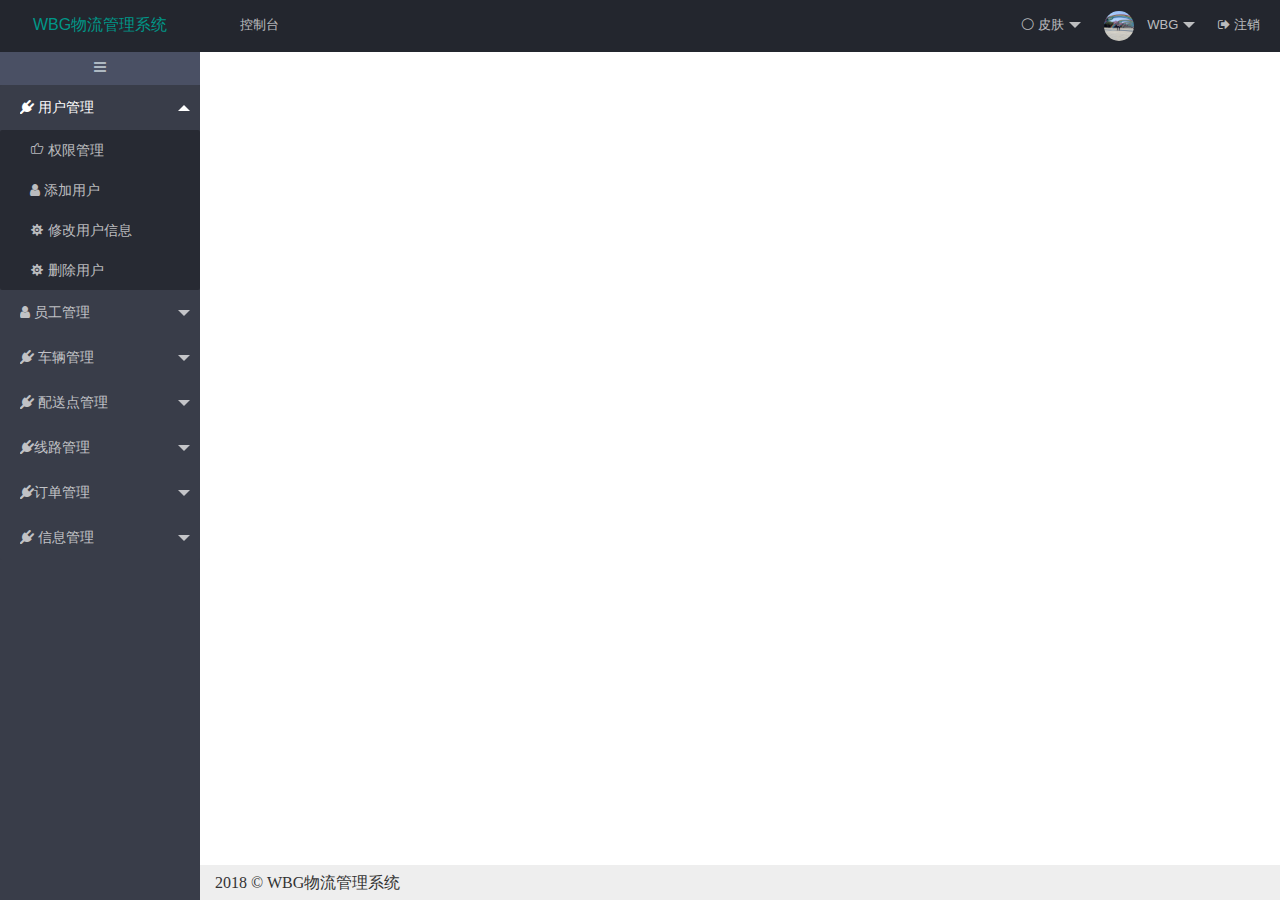
==== commit 26247919: "Merge pull request #1 from KeKeZLei/master" ====
--- a/src/main/webapp/index.html
+++ b/src/main/webapp/index.html
@@ -62,85 +62,135 @@
             <!-- 左侧导航区域（可配合layui已有的垂直导航） -->
             <ul class="layui-nav layui-nav-tree" lay-filter="kitNavbar" kit-navbar>
                 <li class="layui-nav-item layui-nav-itemed">
-                    <a class="" href="javascript:;"><i class="fa fa-plug" aria-hidden="true"></i><span> 员工管理</span></a>
+                    <a class="" href="javascript:;"><i class="fa fa-plug" aria-hidden="true"></i><span> 用户管理</span></a>
                     <dl class="layui-nav-child">
                         <dd>
                             <a href="javascript:;" kit-target
                                data-options="{url:'mains.jsp',icon:'&#xe6c6;',title:'公司结构',id:'1'}">
-                                <i class="layui-icon">&#xe6c6;</i><span> 公司结构</span></a>
-                        </dd>
-                        <dd>
-                            <a href="javascript:;" data-url="employee.jsp" data-icon="fa-user" data-title="查询员工信息" kit-target
+                                <i class="layui-icon">&#xe6c6;</i><span> 权限管理</span></a>
+                        </dd>
+                        <dd>
+                            <a href="javascript:;" data-url="employee.jsp" data-icon="fa-user" data-title="添加用户" kit-target
                                data-id='2'>
-                                <i class="fa fa-user" aria-hidden="true"></i><span> 查询员工信息</span></a>
-                        </dd>
-                        <dd>
-                            <a href="javascript:;" data-url="/depart" data-icon="&#xe614;" data-title="添加员工信息"
-                               kit-target data-id='4'><i class="layui-icon">&#xe614;</i><span> 添加员工信息</span></a>
-                        </dd>
-                    </dl>
-                </li>
-                <li class="layui-nav-item">
-                    <a href="javascript:;"><i class="fa fa-user" aria-hidden="false"></i><span> 车辆管理</span></a>
-                    <dl class="layui-nav-child">
-                        <dd>
-                            <a href="javascript:;" data-url="vehicle.jsp" data-icon="fa-user" data-title="查询车辆信息" kit-target
+                                <i class="fa fa-user" aria-hidden="true"></i><span> 添加用户</span></a>
+                        </dd>
+                        <dd>
+                            <a href="javascript:;" data-url="/depart" data-icon="&#xe614;" data-title="修改用户信息"
+                               kit-target data-id='4'><i class="layui-icon">&#xe614;</i><span> 修改用户信息</span></a>
+                        </dd>
+                        <dd>
+                            <a href="javascript:;" data-url="/depart" data-icon="&#xe614;" data-title="删除用户"
+                               kit-target data-id='4'><i class="layui-icon">&#xe614;</i><span> 删除用户</span></a>
+                        </dd>
+                    </dl>
+                </li>
+                <li class="layui-nav-item">
+                    <a href="javascript:;"><i class="fa fa-user" aria-hidden="false"></i><span> 员工管理</span></a>
+                    <dl class="layui-nav-child">
+                        <dd>
+                            <a href="javascript:;" data-url="vehicle.jsp" data-icon="fa-user" data-title="添加员工信息" kit-target
                                data-id='5'>
-                                <i class="fa fa-user" aria-hidden="true"></i><span> 查询车辆信息</span></a>
-                        </dd>
-                        <dd>
-                            <a href="javascript:;" data-url="/vehicle" data-icon="&#xe614;" data-title="添加车辆信息"
-                               kit-target data-id='7'><i class="layui-icon">&#xe614;</i><span> 添加车辆信息</span></a>
-                        </dd>
-                    </dl>
-                </li>
-                <li class="layui-nav-item">
-                    <a href="javascript:;"><i class="fa fa-plug" aria-hidden="true"></i><span> 路线管理</span></a>
-                    <dl class="layui-nav-child">
-                        <dd>
-                            <a href="javascript:;" data-url="route.jsp" data-icon="fa-user" data-title="查询路线信息" kit-target
+                                <i class="fa fa-user" aria-hidden="true"></i><span> 添加员工信息</span></a>
+                        </dd>
+                        <dd>
+                            <a href="javascript:;" data-url="/vehicle" data-icon="&#xe614;" data-title="员工信息修改"
+                               kit-target data-id='7'><i class="layui-icon">&#xe614;</i><span> 员工信息修改</span></a>
+                        </dd>
+                        <dd>
+                            <a href="javascript:;" data-url="/vehicle" data-icon="&#xe614;" data-title="员工信息查看"
+                               kit-target data-id='7'><i class="layui-icon">&#xe614;</i><span> 员工信息查看</span></a>
+                        </dd>
+                        <dd>
+                            <a href="javascript:;" data-url="/vehicle" data-icon="&#xe614;" data-title="员工离职(加入历史记录)"
+                               kit-target data-id='7'><i class="layui-icon">&#xe614;</i><span> 员工离职(加入历史记录)</span></a>
+                        </dd>
+                    </dl>
+                </li>
+                <li class="layui-nav-item">
+                    <a href="javascript:;"><i class="fa fa-plug" aria-hidden="true"></i><span> 车辆管理</span></a>
+                    <dl class="layui-nav-child">
+                        <dd>
+                            <a href="javascript:;" data-url="route.jsp" data-icon="fa-user" data-title="新购车辆登记" kit-target
                                data-id='8'>
-                                <i class="fa fa-user" aria-hidden="true"></i><span> 查询路线信息</span></a>
-                        </dd>
-                        <dd>
-                            <a href="javascript:;" data-url="/route" data-icon="&#xe614;" data-title="添加路线信息"
-                               kit-target data-id='10'><i class="layui-icon">&#xe614;</i><span> 添加路线信息</span></a>
-                        </dd>
-                    </dl>
-                </li>
-                <li class="layui-nav-item">
-                    <a href="javascript:;"><i class="fa fa-plug" aria-hidden="true"></i><span> 运单管理</span></a>
-                    <dl class="layui-nav-child">
-                        <dd>
-                            <a href="javascript:;" data-url="waybill.jsp" data-icon="fa-user" data-title="查询运单信息" kit-target
+                                <i class="fa fa-user" aria-hidden="true"></i><span> 新购车辆登记</span></a>
+                        </dd>
+                        <dd>
+                            <a href="javascript:;" data-url="/route" data-icon="&#xe614;" data-title="车辆编排"
+                               kit-target data-id='10'><i class="layui-icon">&#xe614;</i><span> 车辆编排</span></a>
+                        </dd>
+                        <dd>
+                            <a href="javascript:;" data-url="/route" data-icon="&#xe614;" data-title="车辆状态记录"
+                               kit-target data-id='10'><i class="layui-icon">&#xe614;</i><span> 车辆状态记录</span></a>
+                        </dd>
+                    </dl>
+                </li>
+                <li class="layui-nav-item">
+                    <a href="javascript:;"><i class="fa fa-plug" aria-hidden="true"></i><span> 配送点管理</span></a>
+                    <dl class="layui-nav-child">
+                        <dd>
+                            <a href="javascript:;" data-url="waybill.jsp" data-icon="fa-user" data-title="新增配送点" kit-target
                                data-id='11'>
-                                <i class="fa fa-user" aria-hidden="true"></i><span> 查询运单信息</span></a>
-                        </dd>
-                        <dd>
-                            <a href="javascript:;" data-url="/waybill" data-icon="&#xe628;" data-title="添加运单信息" kit-target
-                               data-id='12'><i class="layui-icon">&#xe628;</i><span> 添加运单信息</span></a>
-                        </dd>
-                        <dd>
-                            <a href="javascript:;" data-url="/positions" data-icon="&#xe614;" data-title="实时运单信息"
-                               kit-target data-id='13'><i class="layui-icon">&#xe614;</i><span> 实时运单信息</span></a>
-                        </dd>
-                    </dl>
-                </li>
-                <li class="layui-nav-item">
-                    <a href="javascript:;"><i class="fa fa-plug" aria-hidden="true"></i><span> 调度安排</span></a>
-                    <dl class="layui-nav-child">
-                        <dd>
-                            <a href="javascript:;" data-url="form.html" data-icon="fa-user" data-title="查询调度单" kit-target
-                               data-id='14'>
-                                <i class="fa fa-user" aria-hidden="true"></i><span> 查询调度单</span></a>
-                        </dd>
-                        <dd>
-                            <a href="javascript:;" data-url="nav.html" data-icon="&#xe628;" data-title="车辆关联" kit-target
-                               data-id='15'><i class="layui-icon">&#xe628;</i><span> 车辆关联</span></a>
-                        </dd>
-                        <dd>
-                            <a href="javascript:;" data-url="list4.html" data-icon="&#xe614;" data-title="路线关联"
-                               kit-target data-id='16'><i class="layui-icon">&#xe614;</i><span> 路线关联</span></a>
+                                <i class="fa fa-user" aria-hidden="true"></i><span> 新增配送点</span></a>
+                        </dd>
+                        <dd>
+                            <a href="javascript:;" data-url="/waybill" data-icon="&#xe628;" data-title="查看配送点" kit-target
+                               data-id='12'><i class="layui-icon">&#xe628;</i><span> 查看配送点</span></a>
+                        </dd>
+                        <dd>
+                            <a href="javascript:;" data-url="/positions" data-icon="&#xe614;" data-title="修改配送点信息"
+                               kit-target data-id='13'><i class="layui-icon">&#xe614;</i><span> 修改配送点信息</span></a>
+                        </dd>
+                        <dd>
+                            <a href="javascript:;" data-url="/positions" data-icon="&#xe614;" data-title="删除配送点"
+                               kit-target data-id='14'><i class="layui-icon">&#xe614;</i><span> 删除配送点</span></a>
+                        </dd>
+                        <dd>
+                            <a href="javascript:;" data-url="/positions" data-icon="&#xe614;" data-title="配送价格管理"
+                               kit-target data-id='15'><i class="layui-icon">&#xe614;</i><span> 配送价格管理</span></a>
+                        </dd>
+                    </dl>
+                </li>
+                <li class="layui-nav-item">
+                    <a href="javascript:;"><i class="fa fa-plug" aria-hidden="true"></i><span>线路管理</span></a>
+                    <dl class="layui-nav-child">
+                        <dd>
+                            <a href="javascript:;" data-url="form.html" data-icon="fa-user" data-title="配送点线路分配" kit-target
+                               data-id='16'>
+                                <i class="fa fa-user" aria-hidden="true"></i><span> 配送点线路分配</span></a>
+                        </dd>
+                        <dd>
+                            <a href="javascript:;" data-url="nav.html" data-icon="&#xe628;" data-title="线路查看" kit-target
+                               data-id='17'><i class="layui-icon">&#xe628;</i><span> 线路查看</span></a>
+                        </dd>
+                        <dd>
+                            <a href="javascript:;" data-url="list4.html" data-icon="&#xe614;" data-title="线路删除"
+                               kit-target data-id='18'><i class="layui-icon">&#xe614;</i><span> 线路删除</span></a>
+                        </dd>
+                    </dl>
+                </li>
+                <li class="layui-nav-item">
+                    <a href="javascript:;"><i class="fa fa-plug" aria-hidden="true"></i><span>订单管理</span></a>
+                    <dl class="layui-nav-child">
+                        <dd>
+                            <a href="javascript:;" data-url="form.html" data-icon="fa-user" data-title="接收订单" kit-target
+                               data-id='19'>
+                                <i class="fa fa-user" aria-hidden="true"></i><span> 接收订单</span></a>
+                        </dd>
+                        <dd>
+                            <a href="javascript:;" data-url="nav.html" data-icon="&#xe628;" data-title="更改订单状态" kit-target
+                               data-id='20'><i class="layui-icon">&#xe628;</i><span> 更改订单状态</span></a>
+                        </dd>
+                        <dd>
+                            <a href="javascript:;" data-url="list4.html" data-icon="&#xe614;" data-title="按订单号查询订单"
+                               kit-target data-id='21'><i class="layui-icon">&#xe614;</i><span> 按订单号查询订单</span></a>
+                        </dd>
+                        <dd>
+                            <a href="javascript:;" data-url="nav.html" data-icon="&#xe628;" data-title="删除订单" kit-target
+                               data-id='22'><i class="layui-icon">&#xe628;</i><span> 删除订单</span></a>
+                        </dd>
+                        <dd>
+                            <a href="javascript:;" data-url="list4.html" data-icon="&#xe614;" data-title="交接单管理"
+                               kit-target data-id='23'><i class="layui-icon">&#xe614;</i><span> 交接单管理</span></a>
                         </dd>
                     </dl>
                 </li>
@@ -157,27 +207,27 @@
                                data-options="{url:'onelevel.html',icon:'&#xe658;',title:'OneLevel',id:'50'}"><i
                                 class="layui-icon">&#xe658;</i><span> OneLevel</span></a></dd>
                         <dd><a href="javascript:;" kit-target
-                               data-options="{url:'app.html',icon:'&#xe658;',title:'App',id:'8'}"><i class="layui-icon">&#xe658;</i><span> app.js主入口</span></a>
-                        </dd>
-                    </dl>
-                </li>
-                <li class="layui-nav-item">
-                    <a href="javascript:;"><i class="fa fa-plug" aria-hidden="true"></i><span> 权限分配</span></a>
-                    <dl class="layui-nav-child">
-                        <dd><a href="javascript:;" kit-target
-                               data-options="{url:'navbar.html',icon:'&#xe658;',title:'Navbar',id:'6'}"><i
-                                class="layui-icon">&#xe658;</i><span> Navbar</span></a></dd>
-                        <dd><a href="javascript:;" kit-target
-                               data-options="{url:'tab.html',icon:'&#xe658;',title:'TAB',id:'7'}"><i class="layui-icon">&#xe658;</i><span> Tab</span></a>
-                        </dd>
-                        <dd><a href="javascript:;" kit-target
-                               data-options="{url:'onelevel.html',icon:'&#xe658;',title:'OneLevel',id:'50'}"><i
-                                class="layui-icon">&#xe658;</i><span> OneLevel</span></a></dd>
-                        <dd><a href="javascript:;" kit-target
-                               data-options="{url:'app.html',icon:'&#xe658;',title:'App',id:'8'}"><i class="layui-icon">&#xe658;</i><span> app.js主入口</span></a>
-                        </dd>
-                    </dl>
-                </li>
+                               data-options="{url:'app.html',icon:'&#xe658;',title:'App',id:'8'}"><i class="layui-icon">&#x<li class="layui-nav-item">-->
+                <!--<a href="javascript:;"><i class="fa fa-plug" aria-hidden="true"></i><span> 权限分配</span></a>-->
+                <!--<dl class="layui-nav-child">-->
+                <!--<dd><a href="javascript:;" kit-target-->
+                <!--data-options="{url:'navbar.html',icon:'&#xe658;',title:'Navbar',id:'6'}"><i-->
+                <!--class="layui-icon">&#xe658;</i><span> Navbar</span></a></dd>-->
+                <!--<dd><a href="javascript:;" kit-target-->
+                <!--data-options="{url:'tab.html',icon:'&#xe658;',title:'TAB',id:'7'}"><i class="layui-icon">&#xe658;</i><span> Tab</span></a>-->
+                <!--</dd>-->
+                <!--<dd><a href="javascript:;" kit-target-->
+                <!--data-options="{url:'onelevel.html',icon:'&#xe658;',title:'OneLevel',id:'50'}"><i-->
+                <!--class="layui-icon">&#xe658;</i><span> OneLevel</span></a></dd>-->
+                <!--<dd><a href="javascript:;" kit-target-->
+                <!--data-options="{url:'app.html',icon:'&#xe658;',title:'App',id:'8'}"><i class="layui-icon">&#xe658;</i><span> app.js主入口</span></a>-->
+                <!--</dd>-->
+                <!--</dl>-->
+                <!--</li>e658;</i><span> app.js主入口</span></a>
+                        </dd>
+                    </dl>
+                </li>
+                <!---->
             </ul>
         </div>
     </div>
@@ -251,5 +301,4 @@
     });
 </script>
 </body>
-
 </html>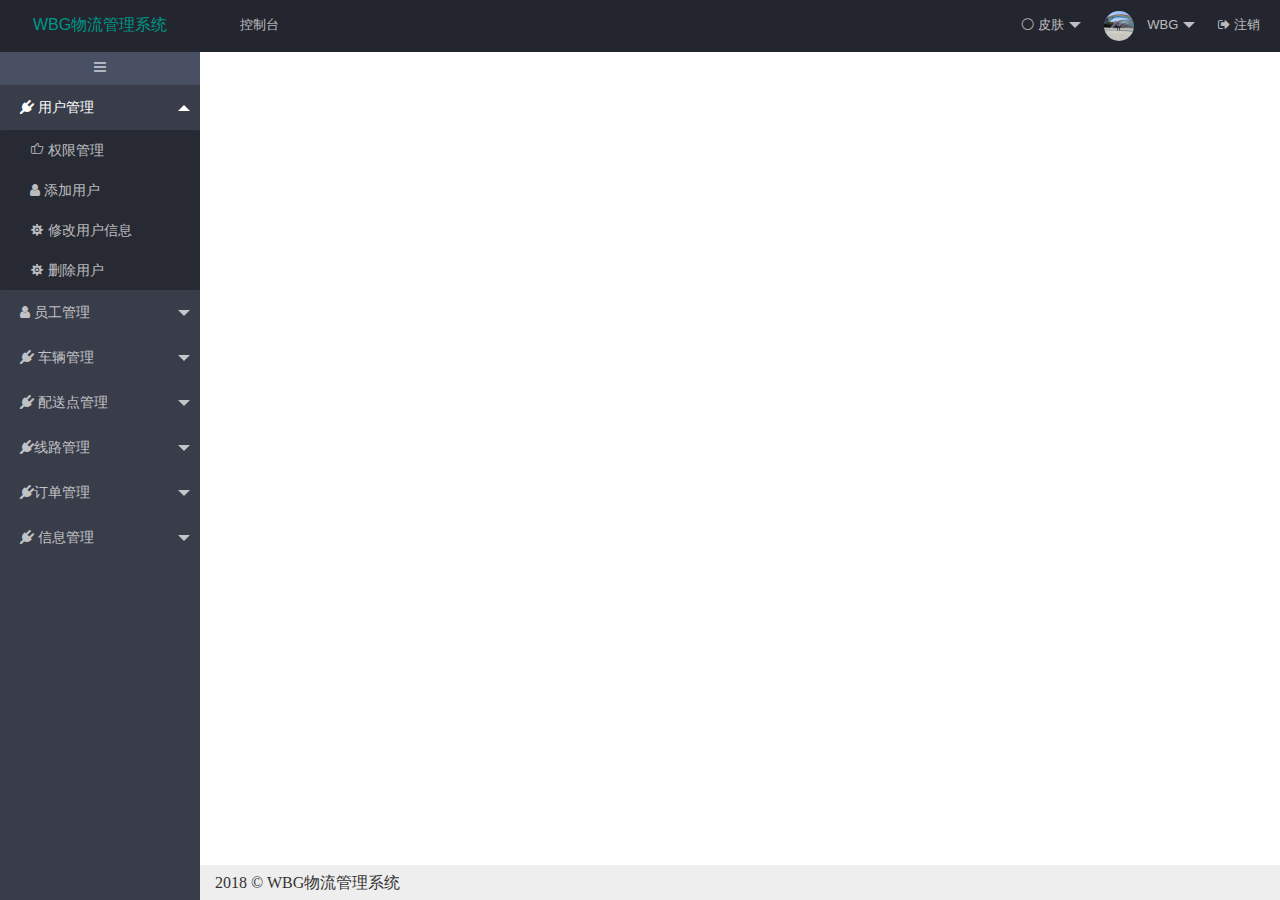
==== commit e6faf448: "Merge pull request #4 from KeKeZLei/master" ====
--- a/src/main/webapp/index.html
+++ b/src/main/webapp/index.html
@@ -76,7 +76,7 @@
                         </dd>
                         <dd>
                             <a href="javascript:;" data-url="/depart" data-icon="&#xe614;" data-title="修改用户信息"
-                               kit-target data-id='4'><i class="layui-icon">&#xe614;</i><span> 修改用户信息</span></a>
+                               kit-target data-id='3'><i class="layui-icon">&#xe614;</i><span> 修改用户信息</span></a>
                         </dd>
                         <dd>
                             <a href="javascript:;" data-url="/depart" data-icon="&#xe614;" data-title="删除用户"
@@ -94,7 +94,7 @@
                         </dd>
                         <dd>
                             <a href="javascript:;" data-url="/vehicle" data-icon="&#xe614;" data-title="员工信息修改"
-                               kit-target data-id='7'><i class="layui-icon">&#xe614;</i><span> 员工信息修改</span></a>
+                               kit-target data-id='6'><i class="layui-icon">&#xe614;</i><span> 员工信息修改</span></a>
                         </dd>
                         <dd>
                             <a href="javascript:;" data-url="/vehicle" data-icon="&#xe614;" data-title="员工信息查看"
@@ -102,7 +102,7 @@
                         </dd>
                         <dd>
                             <a href="javascript:;" data-url="/vehicle" data-icon="&#xe614;" data-title="员工离职(加入历史记录)"
-                               kit-target data-id='7'><i class="layui-icon">&#xe614;</i><span> 员工离职(加入历史记录)</span></a>
+                               kit-target data-id='8'><i class="layui-icon">&#xe614;</i><span> 员工离职(加入历史记录)</span></a>
                         </dd>
                     </dl>
                 </li>
@@ -111,7 +111,7 @@
                     <dl class="layui-nav-child">
                         <dd>
                             <a href="javascript:;" data-url="route.jsp" data-icon="fa-user" data-title="新购车辆登记" kit-target
-                               data-id='8'>
+                               data-id='9'>
                                 <i class="fa fa-user" aria-hidden="true"></i><span> 新购车辆登记</span></a>
                         </dd>
                         <dd>
@@ -120,7 +120,7 @@
                         </dd>
                         <dd>
                             <a href="javascript:;" data-url="/route" data-icon="&#xe614;" data-title="车辆状态记录"
-                               kit-target data-id='10'><i class="layui-icon">&#xe614;</i><span> 车辆状态记录</span></a>
+                               kit-target data-id='11'><i class="layui-icon">&#xe614;</i><span> 车辆状态记录</span></a>
                         </dd>
                     </dl>
                 </li>
@@ -129,24 +129,24 @@
                     <dl class="layui-nav-child">
                         <dd>
                             <a href="javascript:;" data-url="waybill.jsp" data-icon="fa-user" data-title="新增配送点" kit-target
-                               data-id='11'>
+                               data-id='12'>
                                 <i class="fa fa-user" aria-hidden="true"></i><span> 新增配送点</span></a>
                         </dd>
                         <dd>
                             <a href="javascript:;" data-url="/waybill" data-icon="&#xe628;" data-title="查看配送点" kit-target
-                               data-id='12'><i class="layui-icon">&#xe628;</i><span> 查看配送点</span></a>
+                               data-id='13'><i class="layui-icon">&#xe628;</i><span> 查看配送点</span></a>
                         </dd>
                         <dd>
                             <a href="javascript:;" data-url="/positions" data-icon="&#xe614;" data-title="修改配送点信息"
-                               kit-target data-id='13'><i class="layui-icon">&#xe614;</i><span> 修改配送点信息</span></a>
+                               kit-target data-id='14'><i class="layui-icon">&#xe614;</i><span> 修改配送点信息</span></a>
                         </dd>
                         <dd>
                             <a href="javascript:;" data-url="/positions" data-icon="&#xe614;" data-title="删除配送点"
-                               kit-target data-id='14'><i class="layui-icon">&#xe614;</i><span> 删除配送点</span></a>
+                               kit-target data-id='15'><i class="layui-icon">&#xe614;</i><span> 删除配送点</span></a>
                         </dd>
                         <dd>
                             <a href="javascript:;" data-url="/positions" data-icon="&#xe614;" data-title="配送价格管理"
-                               kit-target data-id='15'><i class="layui-icon">&#xe614;</i><span> 配送价格管理</span></a>
+                               kit-target data-id='16'><i class="layui-icon">&#xe614;</i><span> 配送价格管理</span></a>
                         </dd>
                     </dl>
                 </li>
@@ -155,16 +155,16 @@
                     <dl class="layui-nav-child">
                         <dd>
                             <a href="javascript:;" data-url="form.html" data-icon="fa-user" data-title="配送点线路分配" kit-target
-                               data-id='16'>
+                               data-id='17'>
                                 <i class="fa fa-user" aria-hidden="true"></i><span> 配送点线路分配</span></a>
                         </dd>
                         <dd>
                             <a href="javascript:;" data-url="nav.html" data-icon="&#xe628;" data-title="线路查看" kit-target
-                               data-id='17'><i class="layui-icon">&#xe628;</i><span> 线路查看</span></a>
+                               data-id='18'><i class="layui-icon">&#xe628;</i><span> 线路查看</span></a>
                         </dd>
                         <dd>
                             <a href="javascript:;" data-url="list4.html" data-icon="&#xe614;" data-title="线路删除"
-                               kit-target data-id='18'><i class="layui-icon">&#xe614;</i><span> 线路删除</span></a>
+                               kit-target data-id='19'><i class="layui-icon">&#xe614;</i><span> 线路删除</span></a>
                         </dd>
                     </dl>
                 </li>
@@ -173,24 +173,24 @@
                     <dl class="layui-nav-child">
                         <dd>
                             <a href="javascript:;" data-url="form.html" data-icon="fa-user" data-title="接收订单" kit-target
-                               data-id='19'>
+                               data-id='20'>
                                 <i class="fa fa-user" aria-hidden="true"></i><span> 接收订单</span></a>
                         </dd>
                         <dd>
                             <a href="javascript:;" data-url="nav.html" data-icon="&#xe628;" data-title="更改订单状态" kit-target
-                               data-id='20'><i class="layui-icon">&#xe628;</i><span> 更改订单状态</span></a>
+                               data-id='21'><i class="layui-icon">&#xe628;</i><span> 更改订单状态</span></a>
                         </dd>
                         <dd>
                             <a href="javascript:;" data-url="list4.html" data-icon="&#xe614;" data-title="按订单号查询订单"
-                               kit-target data-id='21'><i class="layui-icon">&#xe614;</i><span> 按订单号查询订单</span></a>
+                               kit-target data-id='22'><i class="layui-icon">&#xe614;</i><span> 按订单号查询订单</span></a>
                         </dd>
                         <dd>
                             <a href="javascript:;" data-url="nav.html" data-icon="&#xe628;" data-title="删除订单" kit-target
-                               data-id='22'><i class="layui-icon">&#xe628;</i><span> 删除订单</span></a>
+                               data-id='23'><i class="layui-icon">&#xe628;</i><span> 删除订单</span></a>
                         </dd>
                         <dd>
                             <a href="javascript:;" data-url="list4.html" data-icon="&#xe614;" data-title="交接单管理"
-                               kit-target data-id='23'><i class="layui-icon">&#xe614;</i><span> 交接单管理</span></a>
+                               kit-target data-id='24'><i class="layui-icon">&#xe614;</i><span> 交接单管理</span></a>
                         </dd>
                     </dl>
                 </li>
